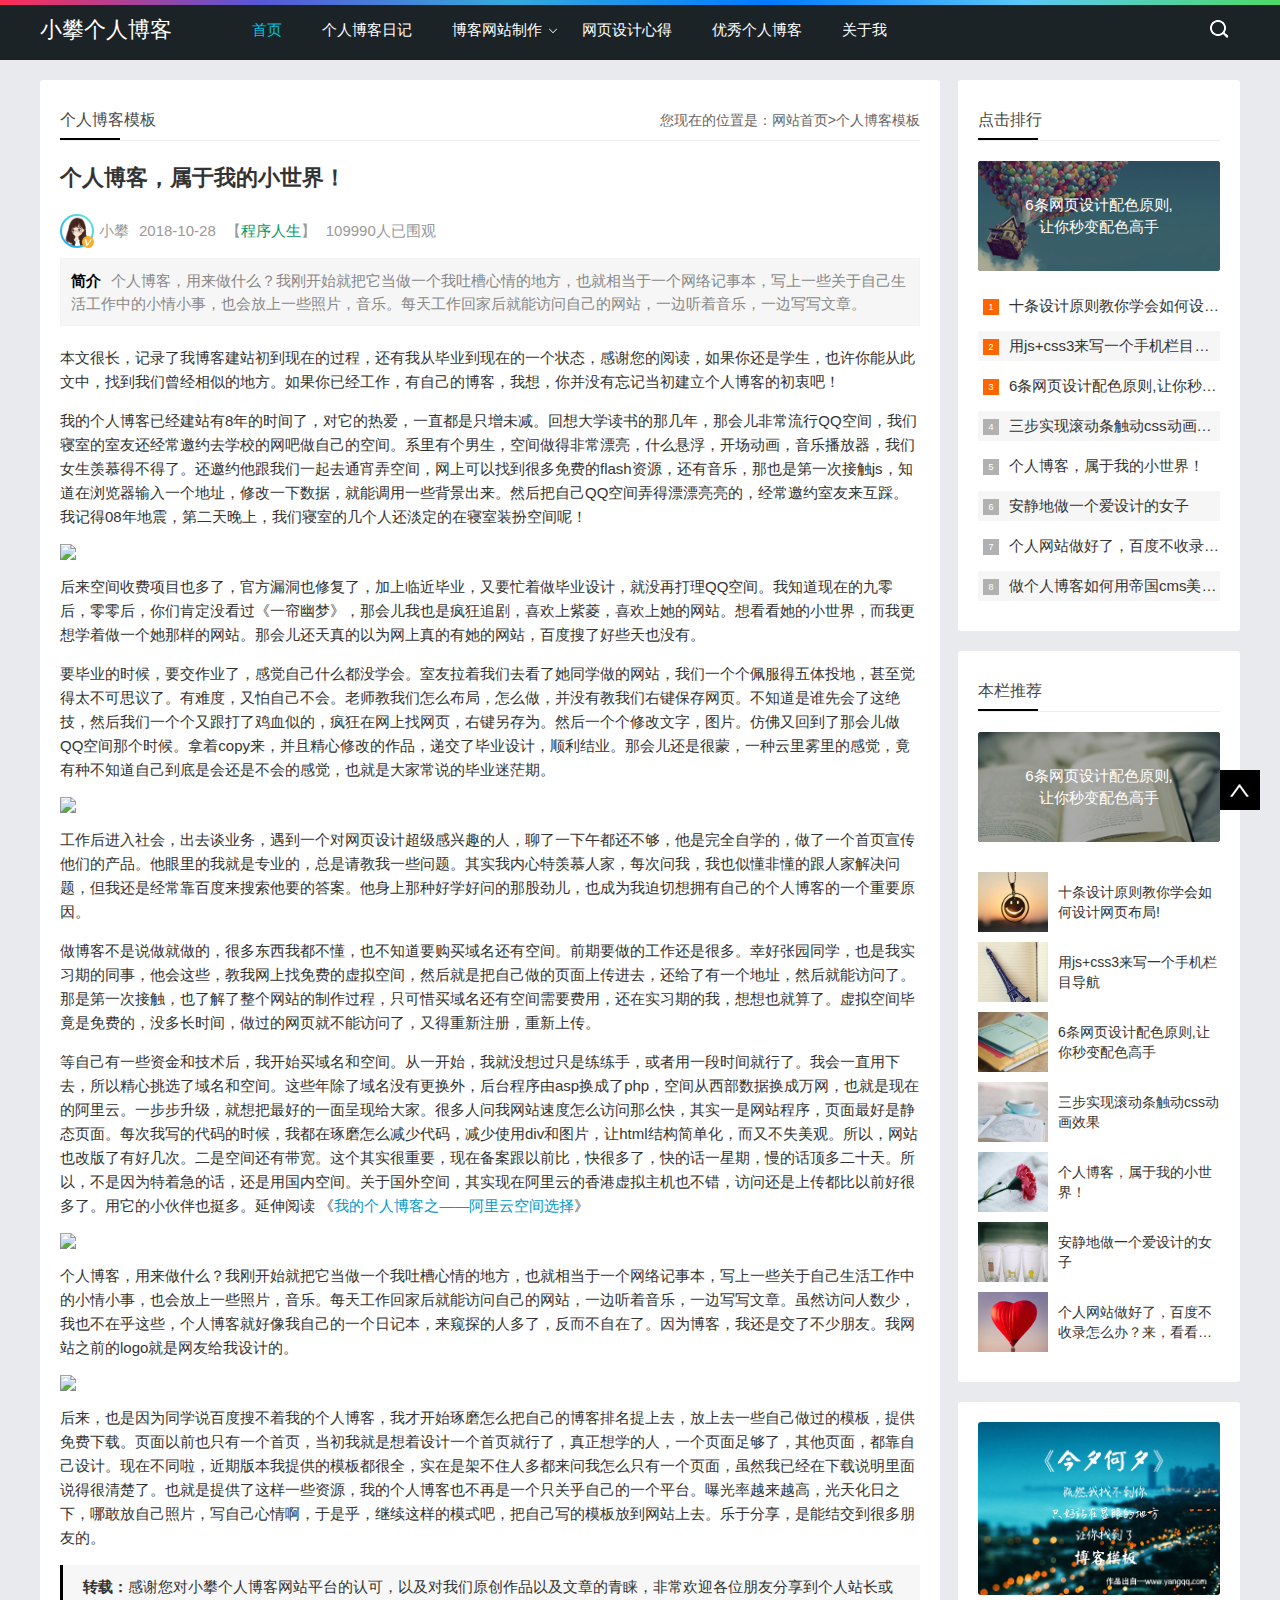
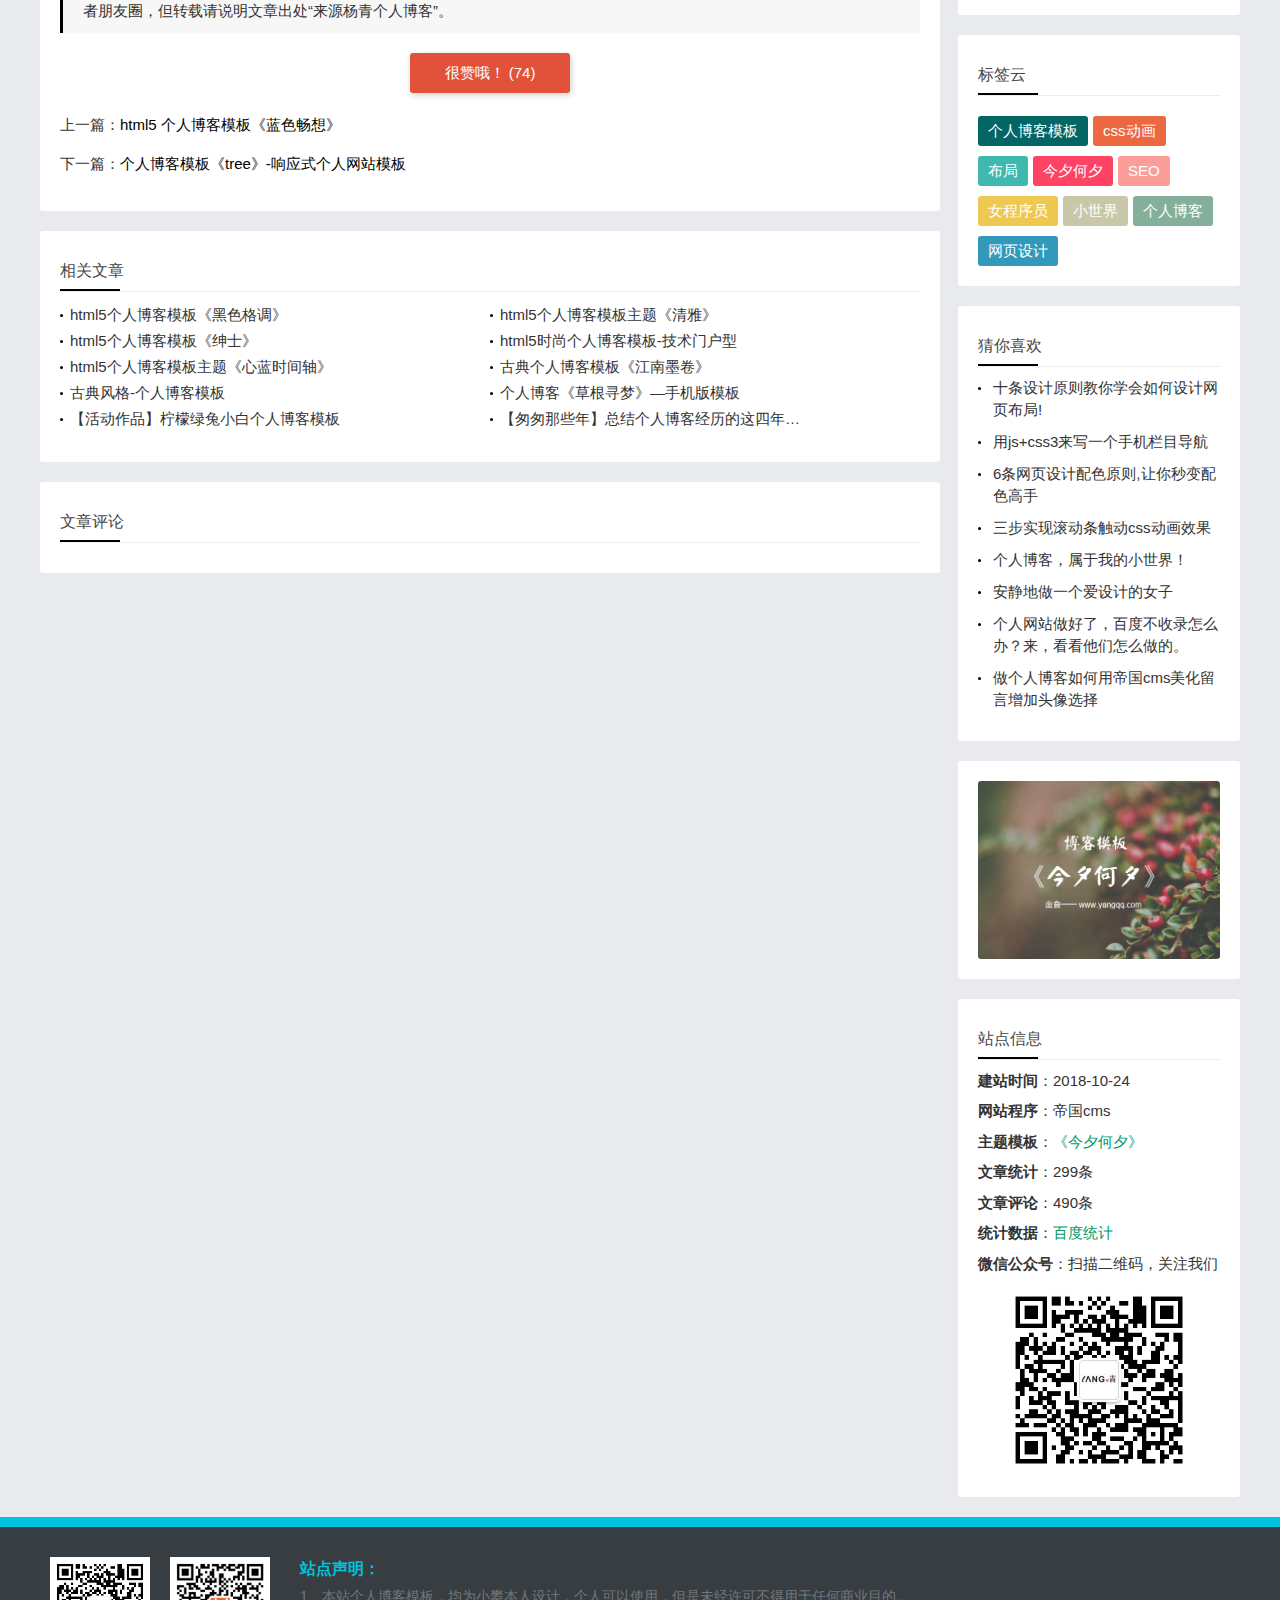
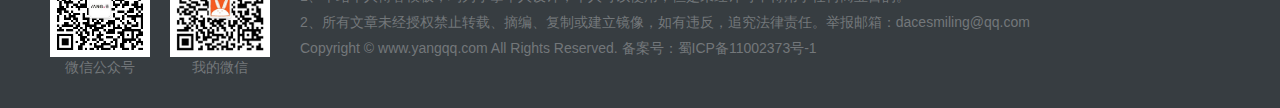
==== index.html @ e5179d8d "Update index.html" ====
<!doctype html>
<html>
<head>
<meta charset="utf-8">
<title>小攀的个人博客</title>
<meta name="keywords" content="blog" />
<meta name="description" content="blog" />
<meta name="viewport" content="width=device-width, initial-scale=1.0">
<link href="css/base.css" rel="stylesheet">
<link href="css/m.css" rel="stylesheet">
<script src="js/jquery-1.8.3.min.js" ></script>
<script src="js/comm.js"></script>
<!--[if lt IE 9]>
<script src="js/modernizr.js"></script>
<![endif]-->
</head>
<body>
<!--top begin-->
<header id="header">
  <div class="navbox">
    <h2 id="mnavh"><span class="navicon"></span></h2>
    <div class="logo"><a href="http://www.yangqq.com">小攀个人博客</a></div>
    <nav>
      <ul id="starlist">
        <li><a href="index.html">首页</a></li>
        <li><a href="list.html">个人博客日记</a></li>
        <li class="menu"><a href="list2.html">博客网站制作</a>
          <ul class="sub">
            <li><a href="/6">推荐工具</a></li>
            <li><a href="/7">JS经典实例</a></li>
            <li><a href="/8">网站建设</a></li>
            <li><a href="/7">CSS3|Html5</a></li>
            <li><a href="/8">心得笔记</a></li>
          </ul>
          <span></span></li>
        <li><a href="list3.html">网页设计心得</a></li>
        <li><a href="daohang.html">优秀个人博客</a></li>
        <li><a href="about.html">关于我</a></li>
      </ul>
    </nav>
    <div class="searchico"></div>
  </div>
</header>
<div class="searchbox">
  <div class="search">
    <form action="/e/search/index.php" method="post" name="searchform" id="searchform">
      <input name="keyboard" id="keyboard" class="input_text" value="请输入关键字词" style="color: rgb(153, 153, 153);" onfocus="if(value=='请输入关键字词'){this.style.color='#000';value=''}" onblur="if(value==''){this.style.color='#999';value='请输入关键字词'}" type="text">
      <input name="show" value="title" type="hidden">
      <input name="tempid" value="1" type="hidden">
      <input name="tbname" value="news" type="hidden">
      <input name="Submit" class="input_submit" value="搜索" type="submit">
    </form>
  </div>
  <div class="searchclose"></div>
</div>
<!--top end-->
<article> 
  <!--lbox begin-->
  <div class="lbox">
    <div class="content_box whitebg">
      <h2 class="htitle"><span class="con_nav">您现在的位置是：<a href="/">网站首页</a>><a href="/">个人博客模板</a></span>个人博客模板</h2>
      <h1 class="con_tilte">个人博客，属于我的小世界！</h1>
      <p class="bloginfo"><i class="avatar"><img src="images/avatar.jpg"></i><span>小攀</span><span>2018-10-28</span><span>【<a href="/">程序人生</a>】</span><span>109990人已围观</span></p>
      <p class="con_info"><b>简介</b>个人博客，用来做什么？我刚开始就把它当做一个我吐槽心情的地方，也就相当于一个网络记事本，写上一些关于自己生活工作中的小情小事，也会放上一些照片，音乐。每天工作回家后就能访问自己的网站，一边听着音乐，一边写写文章。</p>
      <div class="con_text">
        <p>本文很长，记录了我博客建站初到现在的过程，还有我从毕业到现在的一个状态，感谢您的阅读，如果你还是学生，也许你能从此文中，找到我们曾经相似的地方。如果你已经工作，有自己的博客，我想，你并没有忘记当初建立个人博客的初衷吧！</p>
        <p>我的个人博客已经建站有8年的时间了，对它的热爱，一直都是只增未减。回想大学读书的那几年，那会儿非常流行QQ空间，我们寝室的室友还经常邀约去学校的网吧做自己的空间。系里有个男生，空间做得非常漂亮，什么悬浮，开场动画，音乐播放器，我们女生羡慕得不得了。还邀约他跟我们一起去通宵弄空间，网上可以找到很多免费的flash资源，还有音乐，那也是第一次接触js，知道在浏览器输入一个地址，修改一下数据，就能调用一些背景出来。然后把自己QQ空间弄得漂漂亮亮的，经常邀约室友来互踩。我记得08年地震，第二天晚上，我们寝室的几个人还淡定的在寝室装扮空间呢！</p>
        <p><img src="http://www.yangqq.com/d/file/news/life/2018-04-27/f2b05493368199de466af917078db152.jpg"></p>
        <p>后来空间收费项目也多了，官方漏洞也修复了，加上临近毕业，又要忙着做毕业设计，就没再打理QQ空间。我知道现在的九零后，零零后，你们肯定没看过《一帘幽梦》，那会儿我也是疯狂追剧，喜欢上紫菱，喜欢上她的网站。想看看她的小世界，而我更想学着做一个她那样的网站。那会儿还天真的以为网上真的有她的网站，百度搜了好些天也没有。</p>
        <p>要毕业的时候，要交作业了，感觉自己什么都没学会。室友拉着我们去看了她同学做的网站，我们一个个佩服得五体投地，甚至觉得太不可思议了。有难度，又怕自己不会。老师教我们怎么布局，怎么做，并没有教我们右键保存网页。不知道是谁先会了这绝技，然后我们一个个又跟打了鸡血似的，疯狂在网上找网页，右键另存为。然后一个个修改文字，图片。仿佛又回到了那会儿做QQ空间那个时候。拿着copy来，并且精心修改的作品，递交了毕业设计，顺利结业。那会儿还是很蒙，一种云里雾里的感觉，竟有种不知道自己到底是会还是不会的感觉，也就是大家常说的毕业迷茫期。 </p>
        <p><img src="http://www.yangqq.com/d/file/news/life/2018-04-27/707e17aa0c67fde6ff9506013184ca35.jpg"></p>
        工作后进入社会，出去谈业务，遇到一个对网页设计超级感兴趣的人，聊了一下午都还不够，他是完全自学的，做了一个首页宣传他们的产品。他眼里的我就是专业的，总是请教我一些问题。其实我内心特羡慕人家，每次问我，我也似懂非懂的跟人家解决问题，但我还是经常靠百度来搜索他要的答案。他身上那种好学好问的那股劲儿，也成为我迫切想拥有自己的个人博客的一个重要原因。
        </p>
        <p>做博客不是说做就做的，很多东西我都不懂，也不知道要购买域名还有空间。前期要做的工作还是很多。幸好张园同学，也是我实习期的同事，他会这些，教我网上找免费的虚拟空间，然后就是把自己做的页面上传进去，还给了有一个地址，然后就能访问了。那是第一次接触，也了解了整个网站的制作过程，只可惜买域名还有空间需要费用，还在实习期的我，想想也就算了。虚拟空间毕竟是免费的，没多长时间，做过的网页就不能访问了，又得重新注册，重新上传。 </p>
        <p>等自己有一些资金和技术后，我开始买域名和空间。从一开始，我就没想过只是练练手，或者用一段时间就行了。我会一直用下去，所以精心挑选了域名和空间。这些年除了域名没有更换外，后台程序由asp换成了php，空间从西部数据换成万网，也就是现在的阿里云。一步步升级，就想把最好的一面呈现给大家。很多人问我网站速度怎么访问那么快，其实一是网站程序，页面最好是静态页面。每次我写的代码的时候，我都在琢磨怎么减少代码，减少使用div和图片，让html结构简单化，而又不失美观。所以，网站也改版了有好几次。二是空间还有带宽。这个其实很重要，现在备案跟以前比，快很多了，快的话一星期，慢的话顶多二十天。所以，不是因为特着急的话，还是用国内空间。关于国外空间，其实现在阿里云的香港虚拟主机也不错，访问还是上传都比以前好很多了。用它的小伙伴也挺多。延伸阅读 《<a href="http://www.yangqq.com/jstt/web/2014-01-18/644.html" target="_blank">我的个人博客之——阿里云空间选择</a>》 </p>
        <p><img src="http://www.yangqq.com/d/file/news/life/2018-04-27/9008dae5a1680ae8d3fc25e7626adecb.jpg"></p>
        <p>个人博客，用来做什么？我刚开始就把它当做一个我吐槽心情的地方，也就相当于一个网络记事本，写上一些关于自己生活工作中的小情小事，也会放上一些照片，音乐。每天工作回家后就能访问自己的网站，一边听着音乐，一边写写文章。虽然访问人数少，我也不在乎这些，个人博客就好像我自己的一个日记本，来窥探的人多了，反而不自在了。因为博客，我还是交了不少朋友。我网站之前的logo就是网友给我设计的。</p>
        <p><img src="http://www.yangqq.com/d/file/news/life/2018-04-27/f2504f2c46c066e6226d1669effde26e.jpg"></p>
        <p>后来，也是因为同学说百度搜不着我的个人博客，我才开始琢磨怎么把自己的博客排名提上去，放上去一些自己做过的模板，提供免费下载。页面以前也只有一个首页，当初我就是想着设计一个首页就行了，真正想学的人，一个页面足够了，其他页面，都靠自己设计。现在不同啦，近期版本我提供的模板都很全，实在是架不住人多都来问我怎么只有一个页面，虽然我已经在下载说明里面说得很清楚了。也就是提供了这样一些资源，我的个人博客也不再是一个只关乎自己的一个平台。曝光率越来越高，光天化日之下，哪敢放自己照片，写自己心情啊，于是乎，继续这样的模式吧，把自己写的模板放到网站上去。乐于分享，是能结交到很多朋友的。</p>
        <p class="share"><b>转载：</b>感谢您对小攀个人博客网站平台的认可，以及对我们原创作品以及文章的青睐，非常欢迎各位朋友分享到个人站长或者朋友圈，但转载请说明文章出处“来源杨青个人博客”。</p>
        <p><span class="diggit">很赞哦！ (74)</span></p>
        <div class="nextinfo">
          <p>上一篇：<a href="/download/f/886.html">html5 个人博客模板《蓝色畅想》</a></p>
          <p>下一篇：<a href="/download/f/907.html">个人博客模板《tree》-响应式个人网站模板</a></p>
        </div>
      </div>
    </div>
    <div class="whitebg">
      <h2 class="htitle">相关文章</h2>
      <ul class="otherlink">
        <li><a href="/download/div/2018-04-22/815.html" title="html5个人博客模板《黑色格调》">html5个人博客模板《黑色格调》</a></li>
        <li><a href="/download/div/2018-04-18/814.html" title="html5个人博客模板主题《清雅》">html5个人博客模板主题《清雅》</a></li>
        <li><a href="/download/div/2018-03-18/807.html" title="html5个人博客模板《绅士》">html5个人博客模板《绅士》</a></li>
        <li><a href="/download/div/2018-02-22/798.html" title="html5时尚个人博客模板-技术门户型">html5时尚个人博客模板-技术门户型</a></li>
        <li><a href="/download/div/2017-09-08/789.html" title="html5个人博客模板主题《心蓝时间轴》">html5个人博客模板主题《心蓝时间轴》</a></li>
        <li><a href="/download/div/2017-07-16/785.html" title="古典个人博客模板《江南墨卷》">古典个人博客模板《江南墨卷》</a></li>
        <li><a href="/download/div/2017-07-13/783.html" title="古典风格-个人博客模板">古典风格-个人博客模板</a></li>
        <li><a href="/download/div/2015-06-28/748.html" title="个人博客《草根寻梦》—手机版模板">个人博客《草根寻梦》—手机版模板</a></li>
        <li><a href="/download/div/2015-04-10/746.html" title="【活动作品】柠檬绿兔小白个人博客模板">【活动作品】柠檬绿兔小白个人博客模板</a></li>
        <li><a href="/jstt/bj/2015-01-09/740.html" title="【匆匆那些年】总结个人博客经历的这四年…">【匆匆那些年】总结个人博客经历的这四年…</a></li>
      </ul>
    </div>

    <div class="whitebg gbook">
      <h2 class="htitle">文章评论</h2>
      <ul>
      </ul>
    </div>
  </div>
  <!--lbox end-->
  <div class="rbox">
    <div class="whitebg paihang">
      <h2 class="htitle">点击排行</h2>
      <section class="topnews imgscale"><a href="/"><img src="images/h1.jpg"><span>6条网页设计配色原则,让你秒变配色高手</span></a></section>
      <ul>
        <li><i></i><a href="/">十条设计原则教你学会如何设计网页布局!</a></li>
        <li><i></i><a href="/">用js+css3来写一个手机栏目导航</a></li>
        <li><i></i><a href="/">6条网页设计配色原则,让你秒变配色高手</a></li>
        <li><i></i><a href="/">三步实现滚动条触动css动画效果</a></li>
        <li><i></i><a href="/">个人博客，属于我的小世界！</a></li>
        <li><i></i><a href="/">安静地做一个爱设计的女子</a></li>
        <li><i></i><a href="/">个人网站做好了，百度不收录怎么办？来，看看他们怎么做的。</a></li>
        <li><i></i><a href="/">做个人博客如何用帝国cms美化留言增加头像选择</a></li>
      </ul>
    </div>
    <div class="whitebg tuijian">
      <h2 class="htitle">本栏推荐</h2>
      <section class="topnews imgscale"><a href="/"><img src="images/h2.jpg"><span>6条网页设计配色原则,让你秒变配色高手</span></a></section>
      <ul>
        <li><a href="/"><i><img src="images/text01.jpg"></i>
          <p>十条设计原则教你学会如何设计网页布局!</p>
          </a></li>
        <li><a href="/"><i><img src="images/text02.jpg"></i>
          <p>用js+css3来写一个手机栏目导航</p>
          </a></li>
        <li><a href="/"><i><img src="images/text03.jpg"></i>
          <p>6条网页设计配色原则,让你秒变配色高手</p>
          </a></li>
        <li><a href="/"><i><img src="images/text04.jpg"></i>
          <p>三步实现滚动条触动css动画效果</p>
          </a></li>
        <li><a href="/"><i><img src="images/text05.jpg"></i>
          <p>个人博客，属于我的小世界！</p>
          </a></li>
        <li><a href="/"><i><img src="images/text06.jpg"></i>
          <p>安静地做一个爱设计的女子</p>
          </a></li>
        <li><a href="/"><i><img src="images/text07.jpg"></i>
          <p>个人网站做好了，百度不收录怎么办？来，看看他们怎么做的。</p>
          </a></li>
      </ul>
    </div>
    <div class="ad whitebg imgscale">
      <ul>
        <a href="/"><img src="images/ad.jpg"></a>
      </ul>
    </div>
    <div class="whitebg cloud">
      <h2 class="htitle">标签云</h2>
      <ul>
        <a href="" target="_blank">个人博客模板</a> <a href="" target="_blank">css动画</a> <a href="" target="_blank">布局</a> <a href="" target="_blank">今夕何夕</a> <a href="" target="_blank">SEO</a> <a href="" target="_blank">女程序员</a> <a href="" target="_blank">小世界</a> <a href="" target="_blank">个人博客</a> <a href="" target="_blank">网页设计</a>
      </ul>
    </div>
    <div class="whitebg wenzi">
      <h2 class="htitle">猜你喜欢</h2>
      <ul>
        <li><a href="/">十条设计原则教你学会如何设计网页布局!</a></li>
        <li><a href="/">用js+css3来写一个手机栏目导航</a></li>
        <li><a href="/">6条网页设计配色原则,让你秒变配色高手</a></li>
        <li><a href="/">三步实现滚动条触动css动画效果</a></li>
        <li><a href="/">个人博客，属于我的小世界！</a></li>
        <li><a href="/">安静地做一个爱设计的女子</a></li>
        <li><a href="/">个人网站做好了，百度不收录怎么办？来，看看他们怎么做的。</a></li>
        <li><a href="/">做个人博客如何用帝国cms美化留言增加头像选择</a></li>
      </ul>
    </div>
    <div class="ad whitebg imgscale">
      <ul>
        <a href="/"><img src="images/ad02.jpg"></a>
      </ul>
    </div>
    <div class="whitebg tongji">
      <h2 class="htitle">站点信息</h2>
      <ul>
        <li><b>建站时间</b>：2018-10-24</li>
        <li><b>网站程序</b>：帝国cms</li>
        <li><b>主题模板</b>：<a href="http://www.yangqq.com" target="_blank">《今夕何夕》</a></li>
        <li><b>文章统计</b>：299条</li>
        <li><b>文章评论</b>：490条</li>
        <li><b>统计数据</b>：<a href="/">百度统计</a></li>
        <li><b>微信公众号</b>：扫描二维码，关注我们</li>
        <img src="images/wxgzh.jpg" class="tongji_gzh">
      </ul>
    </div>
  </div>
</article>
<footer>
  <div class="box">
    <div class="wxbox">
      <ul>
        <li><img src="images/wxgzh.jpg"><span>微信公众号</span></li>
        <li><img src="images/wx.png"><span>我的微信</span></li>
      </ul>
    </div>
    <div class="endnav">
      <p><b>站点声明：</b></p>
      <p>1、本站个人博客模板，均为小攀本人设计，个人可以使用，但是未经许可不得用于任何商业目的。</p>
      <p>2、所有文章未经授权禁止转载、摘编、复制或建立镜像，如有违反，追究法律责任。举报邮箱：<a href="http://mail.qq.com/cgi-bin/qm_share?t=qm_mailme&email=HHh9cn95b3F1cHVye1xtbTJ-c3E" target="_blank">dacesmiling@qq.com</a></p>
      <p>Copyright © <a href="http://www.yangqq.com" target="_blank">www.yangqq.com</a> All Rights Reserved. 备案号：<a href="http://www.miitbeian.gov.cn/" target="_blank">蜀ICP备11002373号-1</a></p>
    </div>
  </div>
  <a href="#">
  <div class="top"></div>
  </a> </footer>
</body>
</html>
---- css/base.css ----
@charset "utf-8";
/* css */
* { margin: 0; padding: 0 }
body { font: 15px "Microsoft YaHei", Arial, Helvetica, sans-serif; color: #333; background: #E9EAED; line-height: 1.5; overflow-x: hidden; }
img { border: 0; display: block }
ul, li { list-style: none; }
a { text-decoration: none; color: #333; }
a:hover { color: #000; text-decoration: none; }
.clear { clear: both; width: 100%; overflow: hidden; height: 20px }
.clearblank { clear: both; width: 100%; overflow: hidden; }
.fl { float: left!important; }
.fr { float: right!important; }
.box, article { width: 1200px; margin: auto; overflow: hidden }
.navbox { width: 1200px; margin: auto; }
.mt20 { margin-top: 20px; }
.blue { color: #00C1DE }
/*header*/
header { width: 100%; padding: 5px 0; background: #1C2327; height: 50px; }
header::before { background: #000 linear-gradient(to left, #4cd964, #5ac8fa, #007aff, #34aadc, #5856d6, #ff2d55); content: ""; height: 5px; position: absolute; top: 0; width: 100%; }
.logo { float: left; margin-right: 60px; line-height: 50px; color: #FFF; font-size: 22px }
.logo a { color: #FFF }
.logo img { margin-top: 14px; }
.imgscale img { width: 100%; -moz-transition: all .5s ease; -webkit-transition: all .5s ease; -ms-transition: all .5s ease; -o-transition: all .5s ease; transition: all .5s ease; transition: all 0.5s; }
.imgscale:hover img { transform: scale(1.1); }
/*nav*/
nav { float: left; height: 50px; line-height: 50px; text-align: center; }
#starlist { }
#starlist li { position: relative; display: inline; float: left; width: max-content; }
#starlist li a { display: inline; float: left; padding: 0 20px; color: #fff }
#starlist li a:hover, #starlist #selected, .selected > a, #starlist li:hover { color: #00c1de; }
#starlist li:hover a { color: #00c1de }
#starlist ul.sub { overflow: hidden; position: absolute; left: 0; top: 50px; background: #1C2327; display: none; z-index: 9 }
#starlist ul.sub li { height: 30px; line-height: 30px; font-size: 14px; }
#starlist ul.sub li:last-child { padding-bottom: 10px }
#starlist ul.sub li a { color: #FFF }
#starlist ul.sub li a:hover { color: #00c1de }
#starlist li:hover ul.sub { display: block }
/*箭头*/
.menu:before { position: absolute; content: ""; top: 22px; right: 5px; background: url(../images/jt.png) no-repeat; width: 8px; height: 8px; -ms-transition: all .5s ease; -moz-transition: all .5s ease; -webkit-transition: all .5s ease; -o-transition: all .5s ease; transition: all .5s ease; }
.menu:hover:before { transform: rotate(180deg) }/*旋转*/
#mnavh { display: none; margin: 5px 0 0 0; width: 24px; height: 40px; float: right; text-align: center; padding: 0 10px; }
.navicon { display: block; position: relative; width: 30px; height: 5px; background-color: #fff; margin-top: 20px; }
.navicon:before, .navicon:after { content: ''; display: block; width: 30px; height: 5px; position: absolute; background: #fff; -webkit-transition-property: margin, -webkit-transform; transition-property: margin, -webkit-transform; transition-property: margin, transform; transition-property: margin, transform, -webkit-transform; -webkit-transition-duration: 300ms; transition-duration: 300ms; }
.navicon:before { margin-top: -10px; }
.navicon:after { margin-top: 10px; }
.open .navicon { background: none }
.open .navicon:before { margin-top: 0; -webkit-transform: rotate(45deg); transform: rotate(45deg); }
.open .navicon:after { margin-top: 0; -webkit-transform: rotate(-45deg); transform: rotate(-45deg); }
.open .navicon:before, .open .navicon:after { content: ''; display: block; width: 30px; height: 5px; position: absolute; background: #fff; }
/*menu+*/
.menu span { display: none; width: 50px; height: 50px; background: #12b7de; opacity: 0.5; position: absolute; top: 0; right: 0; border-left: #49ccea 1px solid; }
/*search*/
.searchico { margin-top: 5px; width: 39px; height: 39px; float: right; display: inline; cursor: pointer; background: url(../images/bg.png) no-repeat center !important; }
.searchbox { width: 1200px; margin: 10px auto; overflow: hidden; background: #ffffff; position: relative; }
.search { width: 50%; margin: 20px auto; background: #222; border-radius: 0 5px 5px 0; position: relative; border: #ccc 1px solid; display: none; }
.search input.input_submit { border: 0; background: 0; color: #fff; outline: none; position: absolute; top: 10px; right: 10% }
.search input.input_text { border: 0; line-height: 36px; height: 36px; width: 72%; padding-left: 10px; outline: none }
.open { display: block !important }
.searchclose { background: url(../images/close.png) no-repeat; display: block; position: absolute; width: 28px; height: 30px; right: 5px; top: 5px }
/*article*/

/*lbox*/
.lbox { width: 75%; float: left; overflow: hidden }
/*banner*/
.banbox { width: 68.5%; overflow: hidden; float: left; border-radius: 3px; margin-bottom: 20px }
.banner { width: 100%; overflow: hidden; float: left; }
.fader { position: relative; width: 100%; height: 260px; /*padding-top: 50%;*/ font-family: "futura", arial; overflow: hidden; }
.fader .slide { position: absolute; width: 100%; top: 0; z-index: 1; opacity: 0; }
.fader .slide img { width: 100%; height: 260px; margin: auto; }
.fader .prev, .fader .next { position: absolute; height: 32px; line-height: 32px; width: 40px; top: 50%; left: 50px; z-index: 4; margin-top: -25px; cursor: pointer; opacity: 0; transition: all 150ms; }
.fader .prev { background: url(../images/left.png) no-repeat }
.fader .next { left: auto; right: 50px; background: url(../images/right.png) no-repeat }
.fader .pager_list { position: absolute; width: 100%; height: 26px; padding: 0; line-height: 40px; bottom: 0; text-align: center; z-index: 4; }
.fader .pager_list li { border-radius: 10px; display: inline-block; width: 10px; height: 10px; margin: 0 7px; background: #fff; opacity: .9; text-indent: -9999px; cursor: pointer; transition: all 150ms; }
.fader .pager_list li:hover, .fader .pager_list li.active { opacity: 1; background: #12b7de; }
.banner:hover .fader_controls .page.prev { opacity: .7; left: 20px }
.banner:hover .fader_controls .page.next { opacity: .7; right: 20px }
/*headline*/
.headline { width: 30%; float: right; overflow: hidden; }
.headline ul { height: 260px; }
.headline ul li { width: 100%; background: #000; overflow: hidden; height: 125px; margin-bottom: 10px; border-radius: 3px; position: relative }
.headline ul li a { display: block; overflow: hidden; height: 100%; }
.headline ul li img { width: 100%; height: 100%; -moz-transition: all .5s ease; -webkit-transition: all .5s ease; -ms-transition: all .5s ease; -o-transition: all .5s ease; transition: all .5s ease; transition: all 0.5s; opacity: .7; }
.headline ul li:hover img { transform: scale(1.1); opacity: 1 }
.headline ul li span { bottom: 0; position: absolute; top: 30%; left: 0; right: 0; color: #FFF; text-align: center; font-size: 15px; margin-top: 5px; padding: 0 40px; overflow: hidden; text-overflow: ellipsis; -webkit-box-orient: vertical; display: -webkit-box; -webkit-line-clamp: 2; line-height: 24px; height: 48px; }
/*tab_buttons*/
.tab_buttons { margin-bottom: 10px; width: 100%; overflow: hidden; border-bottom: #e4e3e3 1px solid;/* position: relative; */ }
.tab_buttons li { display: block; font-size: 16px; line-height: 40px; float: left; width: 100px; text-align: center;position: relative; cursor:pointer }
.newscurrent:after { content: ""; background: #000; width: 100px; height: 2px; position: absolute; bottom: 0; left: 0; }
.newsitem { display: none; }
.newsitem:nth-child(1) { display: block; }
/*tab_box*/
.whitebg { background: #fff; border-radius: 3px; padding: 20px; margin-bottom: 20px; overflow: hidden; }
.tab_box { clear: both; position: relative; }
.newslist { float: right; width: 66% }
.newslist li { overflow: hidden; line-height: 32px; padding: 0 20px 10px 20px; }
.newslist li a { height: 32px; }
.newslist li img { width: 100% }
.newslist li { height: 22px; }
.newslist li:hover { height: 100%; background: #f7f7f7 }
.newslist li:hover a { color: #000; font-weight: bold }
.newslist li:hover i { background: #222; }
.newslist li:nth-child(1) { height: 100%; background: #f7f7f7 }
.newslist li:nth-child(1) a { color: #000; font-weight: bold }
.newslist li:nth-child(1) i { background: #9a9a9a; }
.newslist:hover li:nth-child(1) { height: 22px; background: none; }
.newslist:hover li:nth-child(1) a { color: #333; font-weight: normal }
.newslist:hover li:nth-child(1) i { background: #9a9a9a; }
.newslist:hover li:nth-child(1):hover { height: 100%; background: #f7f7f7; }
.newslist:hover li:nth-child(1):hover a { color: #000; font-weight: bold }
.newslist:hover li:nth-child(1):hover i { background: #222; }
.newslist p { line-height: 24px; font-size: 14px; overflow: hidden; text-overflow: ellipsis; -webkit-box-orient: vertical; display: -webkit-box; -webkit-line-clamp: 2; height: 48px; }
.newspic { float: left; width: 32%; height: 218px; overflow: hidden; position: relative; }
.newspic ul { overflow: hidden; }
.newspic li { height: 100px; position: relative; background: rgba(0,0,0,1); overflow: hidden; margin-bottom: 10px; border-radius: 3px }
.newspic li a { display: block; overflow: hidden }
.newspic img { height: 100%; width: 100%; opacity: .7; -moz-transition: all .5s ease; -webkit-transition: all .5s ease; -ms-transition: all .5s ease; -o-transition: all .5s ease; transition: all .5s ease; transition: all 0.5s; }
.newspic span { bottom: 0; position: absolute; bottom: 30%; left: 0; right: 0; color: #FFF; text-align: center; font-size: 15px; padding: 0 40px; overflow: hidden; text-overflow: ellipsis; -webkit-box-orient: vertical; display: -webkit-box; -webkit-line-clamp: 2; line-height: 22px; }
.newspic li:hover img { opacity: .9; transform: scale(1.1); }
.newsitem ul li i { display: block; width: 20px; height: 20px; background: #9a9a9a; float: left; margin-top: 6px; margin-right: 20px; position: relative; font-style: normal }
.newsitem ul li i::before { position: absolute; left: 0; top: 0; font-size: 9px; color: #fff; line-height: 20px; width: 20px; text-align: center }
.newsitem ul li:first-child i { background: #222; }
.newsitem ul li:first-child i::before { content: "1"; }
.newsitem ul li:nth-child(2) i::before { content: "2"; }
.newsitem ul li:nth-child(3) i::before { content: "3"; }
.newsitem ul li:nth-child(4) i::before { content: "4"; }
.newsitem ul li:nth-child(5) i::before { content: "5"; }
/*zhuanti*/
.zhuanti ul { overflow: hidden; padding: 10px 0 20px 10px; position: relative; }
.zhuanti ul:before { content: ""; position: absolute; background: #fff; width: 1px; height: 100%; left: 10px }
.zhuanti ul:after { content: ""; position: absolute; background: #fff; width: 100%; height: 1px; bottom: 20px; left: 0; }
.zhuanti li { float: left; width: 27.6%; border-bottom: #eee 1px solid; border-left: #eee 1px solid; overflow: hidden; padding: 20px; -moz-transition: all .5s ease; -webkit-transition: all .5s ease; transition: all .5s ease; }
.ztpic { width: 100%; height: 100px; overflow: hidden; border-radius: 3px; background: #CCC; display: block }
.ztpic img { display: inline-block; width: 100%; min-height: 100%; height: auto; vertical-align: middle; transition: all .5s ease-out .1s; }
.zhuanti li b { display: block; width: 100%; overflow: hidden; height: 30px; line-height: 30px; margin: 10px 0; text-overflow: ellipsis; white-space: nowrap; overflow: hidden; }
.zhuanti li span { color: #999; overflow: hidden; text-overflow: ellipsis; -webkit-box-orient: vertical; display: -webkit-box; -webkit-line-clamp: 3; font-size: 14px; height: 62px; }
.readmore { margin: 10px 0 0 0; color: #096; display: block; }
.readmore:before { content: "+"; color: #063 }
.zhuanti li:hover { background: #fff; box-shadow: #ccc 1px 1px 8px; }
.zhuanti li:hover img { transform: scale(1.05) }
/*bloglist*/
.bloglist ul { padding: 10px 0 0 }
.bloglist li { overflow: hidden; margin-bottom: 20px; border-bottom: #eee 1px dashed; padding-bottom: 20px; position: relative; min-height: 120px; }
.blogtitle { margin: 0 0 10px 0; font-size: 18px; overflow: hidden; }
.bloglist li:hover .blogtitle a { color: #337ab7; }
.blogtitle b { color: #F00 }
a.viewmore { display: block; right: 10px; bottom: 20px; position: absolute; padding: 3px 10px; background: #12b7de; color: #fff; border-radius: 3px; }
.blogpic { float: left; width: 23.2%; margin-right: 20px; display: block; overflow: hidden; border-radius: 3px; position: relative }
.blogpic i { display: block; position: absolute; top: 0; left: 0; z-index: 9; font-style: normal; padding: 3px 5px; background: rgba(18,182,221,.8); font-size: 14px; }
.blogpic i a { color: #FFF }
.bplist { display: block; overflow: hidden }
.bplist a { display: block; float: left; width: 25%; overflow: hidden }
.bplist a img { border-radius: 3px; width: 200px; height: 140px; -moz-transition: all .5s ease; -webkit-transition: all .5s ease; -ms-transition: all .5s ease; -o-transition: all .5s ease; transition: all .5s ease; transition: all 0.5s; }
.bplist a img:hover { transform: scale(1.05) }
.blogtext { font-size: 14px; color: #666; overflow: hidden; text-overflow: ellipsis; -webkit-box-orient: vertical; display: -webkit-box; -webkit-line-clamp: 3; margin-top: 20px }
.bloginfo { margin-top: 20px; overflow: hidden; color: #999; line-height: 34px; }
.bloginfo span { margin: 0 5px }
.bloginfo span a { color: #096 }
.avatar { position: relative; float: left; width: 30px; height: 30px; border-radius: 100%; padding: 2px; display: block; background: -webkit-linear-gradient(bottom left, rgba(0,153,255,.9), rgba(42,228,197,.7)); background: -o-linear-gradient(bottom left, rgba(0,153,255,.9), rgba(42,228,197,.7)); background: linear-gradient(to top right, rgba(0,153,255,.9), rgba(42,228,197,.7)); }
.avatar img { width: 100%; border-radius: 50%; }
.avatar::after { content: ""; position: absolute; background: url(../images/v.png) no-repeat; background-size: 12px; width: 12px; height: 12px; right: 0; bottom: 0 }
/*links*/
.sqlink { float: right; margin-right: 10px; font-size: 14px }
.sqlink a { color: #666 }
.sqlink a:hover { color: #000; text-decoration: underline }
.links ul { overflow: hidden; margin-top: 20px }
.links li { display: inline-block; width: 50%; float: left; line-height: 30px; text-align: center }
.links li a { display: block; }
.links li:hover { background: #f7f7f7 }
/*rbox*/
.rbox { width: 23.5%; float: right; overflow: hidden; }
.card { box-shadow: 0px 1px 0px rgba(255,255,255,.1), inset 0px 1px 1px rgba(0,0,0,.7); border-radius: 3px; background: url(../images/quote-bg.png) no-repeat top right rgba(42,42,42,1); height: 260px; overflow: hidden; margin-bottom: 20px }
.card h2 { font-size: 22px; margin: 10px; color: #89919a; font-weight: normal; padding-bottom: 10px; }
.card p { font-size: 12px; padding: 0 0 0 20px; line-height: 28px; text-shadow: 0px 1px 2px rgba(0,0,0,.5); color: #d0d2d4; -webkit-animation: animations2 5s ease-in-out 5s; -moz-animation: animations2 5s ease-in-out 5s; -o-animation: animations2 5s ease-in-out 5s; -ms-animation: animations2 5s ease-in-out 5s; animation: animations2 5s ease-in-out 5s; }
.linkmore { margin: 15px }
.linkmore li { width: 25%; float: left }
.linkmore li a { height: 53px; display: block; overflow: hidden; box-shadow: 0px 1px 0px rgba(255,255,255,.1), inset 0px 1px 1px rgba(0,0,0,.7); border-radius: 50%; margin: 0 5px; }
.linkmore li a:hover { opacity: 0.5; }
a.iconfont.icon-zhuye {color: #ef5509;font-size: 36px;background: url(../images/c01.png) no-repeat center ;}
a.iconfont.icon-youxiang { color: #FF991A; font-size: 28px;    background: url(../images/c02.png) no-repeat center ; }
a.iconfont.icon--- { color: #1296DB;    background: url(../images/c03.png) no-repeat center; }
a.iconfont.icon-weixin { color: #07AF12;    background: url(../images/c04.png) no-repeat center; }
#weixin { position: relative }
#weixin i { display: block; position: absolute; bottom: 55px; right: 0 }
#weixin i img { height: 100px; display: none }
#weixin:hover i img { display: block }
/*htitle*/
.htitle { font-size: 16px; line-height: 40px; border-bottom: 1px solid #eee; color: #484848; font-weight: normal; position: relative; margin-bottom: 10px; }
.htitle:after { content: ""; position: absolute; width: 60px; height: 2px; content: ""; background: #000; left: 0; bottom: 0; -moz-transition: all .5s ease; -webkit-transition: all .5s ease; transition: all .5s ease; }
.htitle:hover:after { width: 80px; }
.hnav { float: right }
.hnav a { display: block; margin-right: 10px; padding-right: 10px; float: left; position: relative }
.hnav a:after { position: relative; content: "/"; right: -10px; bottom: 0; color: #ccc }
.hnav a:last-child::after { content: "" }
/*notice*/
.notice ul { padding-top: 18px }
.notice li { font-size: 12px; line-height: 30px; margin-bottom: 12px; display: block; -moz-border-radius: 4px; border-radius: 4px; background: #f6f6f6; padding: 4px 12px 4px 30px; overflow: hidden; text-overflow: ellipsis; white-space: nowrap; position: relative; -moz-transition: all .2s ease; -webkit-transition: all .2s ease; transition: all .2s ease; }
.notice li:before { position: absolute; content: ""; width: 3px; height: 3px; background: #000; border-radius: 10px; left: 15px; top: 20px }
.notice li:hover { background: #f2f2f2; box-shadow: 0 0 10px #ccc; -moz-transition: all .2s ease; -webkit-transition: all .2s ease; transition: all .2s ease; }
/*topnews*/
.topnews { display: block; margin: 20px 0; background: #000; position: relative; overflow: hidden; border-radius: 3px; max-height: 110px; }
.topnews img { opacity: .7; }
.topnews span { bottom: 0; position: absolute; bottom: 30%; left: 0; right: 0; color: #FFF; text-align: center; font-size: 15px; padding: 0 40px; overflow: hidden; text-overflow: ellipsis; -webkit-box-orient: vertical; display: -webkit-box; -webkit-line-clamp: 2; line-height: 22px; }
.topnews:hover img { opacity: .9; transform: scale(1.1); }
/*paihang*/
.paihang ul { overflow: hidden }
.paihang ul li { height: 30px; line-height: 30px; margin-bottom: 10px; padding-left: 5px; text-overflow: ellipsis; white-space: nowrap; overflow: hidden; }
.paihang ul li:nth-child(even) { background: #f6f6f6 }
.paihang ul li i { display: block; width: 16px; height: 16px; background: #B1B1B1; float: left; margin-top: 8px; margin-right: 10px; position: relative; font-style: normal }
.paihang ul li i::before { position: absolute; left: 0; top: 0; font-size: 9px; color: #fff; line-height: 16px; width: 16px; text-align: center }
.paihang ul li:first-child i, .paihang ul li:nth-child(2) i, .paihang ul li:nth-child(3) i { background: #FF6600; }
.paihang ul li:first-child i::before { content: "1"; }
.paihang ul li:nth-child(2) i::before { content: "2"; }
.paihang ul li:nth-child(3) i::before { content: "3"; }
.paihang ul li:nth-child(4) i::before { content: "4"; }
.paihang ul li:nth-child(5) i::before { content: "5"; }
.paihang ul li:nth-child(6) i::before { content: "6"; }
.paihang ul li:nth-child(7) i::before { content: "7"; }
.paihang ul li:nth-child(8) i::before { content: "8"; }
.paihang ul li:hover { -moz-transition: all .2s ease; -webkit-transition: all .2s ease; transition: all .2s ease; }
/*tuijian*/
.tuijian ul { overflow: hidden; padding-top: 10px }
.tuijian li { overflow: hidden; margin-bottom: 10px; height: 60px; }
.tuijian li i { width: 70px; height: 70px; margin-right: 10px; overflow: hidden; display: block; float: left; }
.tuijian li i img { height: 100%; max-width: 100%; min-width: 100%; -moz-transition: all .5s ease; -webkit-transition: all .5s ease; -ms-transition: all .5s ease; -o-transition: all .5s ease; transition: all .5s ease; transition: all 0.5s; }
.tuijian li p { margin-top: 10px; line-height: 20px; max-height: 40px; overflow: hidden; text-overflow: ellipsis; -webkit-box-orient: vertical; display: -webkit-box; -webkit-line-clamp: 2; font-size: 14px; }
.tuijian li:hover { background: #f6f6f6; }
.tuijian li:hover img { transform: scale(1.1); }
/*ad*/
.ad ul { overflow: hidden; border-radius: 3px; }
/*wenzi*/
.wenzi li { line-height: 22px; margin-bottom: 10px; position: relative; padding-left: 15px }
.wenzi li:before { position: absolute; content: ""; width: 3px; height: 3px; background: #000; border-radius: 10px; left: 0px; top: 10px; }
/*tongji*/
.tongji li { margin-bottom: 8px }
.tongji li a { color: #096 }
.tongji li a:hover { text-decoration: underline; color: #000 }
.tongji_gzh { width: 80%; margin: auto; overflow: hidden; }
.tongji_gzh img { width: 100% }
/*footer*/
footer { background: #373D41; width: 100%; border-top: #00C1DE 10px solid; padding: 30px 0; color: #73777a; font-size: 14px; }
.wxbox { overflow: hidden; float: left; margin-right: 20px }
.wxbox li { float: left; margin: 0 10px; text-align: center }
.wxbox img { height: 100px }
.endnav b { font-size: 16px; color: #00c1de; }
.endnav p { margin-bottom: 5px }
footer a { color: #73777a; }
footer a:hover { color: #00C1DE }
.top { width: 40px; height: 40px; display: block; background: url(../images/top.png) no-repeat center #000; right: 20px; bottom: 10%; position: fixed }
/*
list.html
*/
.lanmu img { height: 100px; float: left; margin-right: 20px }
.lanmu h1 { font-size: 22px; margin-bottom: 15px }
.lanmu p { color: #666 }
/*
list2.html
*/
.liucheng ul { overflow: hidden; margin-top: 20px }
.liucheng li { width: 33.3%; float: left; padding-bottom: 20px }
.liucheng li section { display: block; margin: 0 15px; box-shadow: #e9eaed 1px 1px 5px; }
.liucheng li h2 { font-size: 16px; line-height: 36px; background: #1c2327; color: #FFF; font-weight: normal; text-align: center; margin-bottom: 15px; }
.liucheng li p { padding: 0 10px; font-size: 14px; line-height: 30px }
.liucheng li p:last-child { padding-bottom: 15px }
.liucheng li a:hover { color: #30a6de }
.red { color: #F00 }
#lc_weixin { position: relative }
#lc_weixin i { display: block; position: absolute; bottom: 40px; right: 0; box-shadow: #e9eaed 1px 1px 5px; }
#lc_weixin i img { height: 100px; display: none }
#lc_weixin:hover i img { display: block }
/*pagelist*/
.pagelist { text-align: center; color: #666; width: 100%; clear: both; margin: 0 0 10px; }
.pagelist a { color: #666; margin: 0 5px 10px; padding: 5px 10px; background: #F7F7F7; display: inline-block; }
.pagelist a:hover, .pagelist > b { color: #3690cf; color: #FFF; background: #1C2327; }
.pagelist > b { padding: 5px 10px; }
a.curPage { color: #19585d; font-weight: bold; }
/*cloud*/
.cloud ul a { line-height: 24px; height: 24px; display: block; background: #999; float: left; padding: 3px 10px; margin: 10px 5px 0 0; border-radius: 3px; -moz-transition: all 0.5s; -webkit-transition: all 0.5s; -o-transition: all 0.5s; transition: all 0.5s; color: #FFF }
.cloud ul a:nth-child(8n-7) { background: #8A9B0F }
.cloud ul a:nth-child(8n-6) { background: #EB6841 }
.cloud ul a:nth-child(8n-5) { background: #3FB8AF }
.cloud ul a:nth-child(8n-4) { background: #FE4365 }
.cloud ul a:nth-child(8n-3) { background: #FC9D9A }
.cloud ul a:nth-child(8n-2) { background: #EDC951 }
.cloud ul a:nth-child(8n-1) { background: #C8C8A9 }
.cloud ul a:nth-child(8n) { background: #83AF9B }
.cloud ul a:first-child { background: #036564 }
.cloud ul a:last-child { background: #3299BB }
.cloud ul a:hover { border-radius: 0; text-shadow: #000 1px 1px 1px }
/*

daohang.html

*/
.site_tj { overflow: hidden; padding-top: 20px }
.site_tj li { width: 16.6%; float: left; text-align: center; line-height: 30px; margin-bottom: 10px; }
.site_tj li a { border-radius: 3px; display: block; border: 1px solid #EBEBEB; margin: 0 5px; text-overflow: ellipsis; white-space: nowrap; overflow: hidden; }
.site_tj li:hover a { box-shadow: 0 4px 10px -4px rgba(48, 63, 107, 0.20); background: #222; color: #fff }
.site_yx li:nth-child(30n) { margin-bottom: 60px }
/*

about

*/
.about { overflow: hidden; background: url(../images/abbg.png) no-repeat right top #fff; padding: 20px 40px }
.ab_box { overflow: hidden; margin: 20px 0; }
.ab_box h3 { margin: 10px 0 10px; font-size: 18px; }
.ab_box p { color: #666; margin-bottom: 5px }
.avatar_pic { position: relative; float: left; margin-right: 10px; background: -webkit-linear-gradient(bottom left, rgba(0,153,255,.9), rgba(42,228,197,.7)); background: -o-linear-gradient(bottom left, rgba(0,153,255,.9), rgba(42,228,197,.7)); background: linear-gradient(to top right, rgba(0,153,255,.9), rgba(42,228,197,.7)); display: block; padding: 2px; width: 100px; border-radius: 50%; }
.avatar_pic img { width: 100%; border-radius: 50%; }
.avatar_pic:before { position: absolute; content: ""; background: url(../images/v.png) no-repeat; bottom: 0px; right: 10px; height: 24px; width: 24px; background-size: 24px; }
.ab_dubai { margin-bottom: 15px; display: inline-block; }
.ly_button { float: right; width: 100px; background: #000; text-align: center; border-radius: 3px; line-height: 30px }
.ly_button a { color: #FFF }
.gd_title { margin: 20px 0; font-size: 18px; background: url(../images/hline.png) no-repeat bottom right; width: 120px; clear: both; background-size: 40px; border-bottom: #000 1px dashed; padding-left: 10px; padding-bottom: 5px; display: inline-block; }
.xinlu li { width: 25%; float: left; overflow: hidden; margin-bottom: 20px }
.xinlu li a { display: block; margin: 0 10px; background: #f3f3f3; padding: 20px; }
.xinlu li i { display: block; overflow: hidden; height: 120px; margin-bottom: 10px }
.xinlu li i img { width: 100%; min-height: 120px; -moz-transition: all .5s ease; -webkit-transition: all .5s ease; -ms-transition: all .5s ease; -o-transition: all .5s ease; transition: all .5s ease; transition: all 0.5s; }
.xinlu li i:hover img { transform: scale(1.1); }
.xinlu li p { font-weight: bold; margin-bottom: 10px; text-overflow: ellipsis; white-space: nowrap; overflow: hidden; }
.xinlu li span { color: #666; overflow: hidden; text-overflow: ellipsis; -webkit-box-orient: vertical; display: -webkit-box; -webkit-line-clamp: 3; font-size: 14px; height: 62px; }
.myblog { overflow: hidden; clear: both }
.myblog li { width: 20%; float: left; display: block; text-align: center; padding-bottom: 10px; position: relative; overflow: hidden }
.myblog li:after { position: absolute; content: ""; right: 0; top: 0; background: #e9eaed; height: 100%; width: 1px; }
.myblog li:last-child:after { content: none }
.myblog li b { display: block; line-height: 30px; margin-bottom: 10px; }
.buttons { display: block; margin: 10px auto; width: 130px; text-align: center; background: #00c1de; padding: 5px 0; border-radius: 3px; color: #fff; }
.buttons:hover { color: #FFF }
.myblog li:nth-child(even) .buttons { background: #F60 }
.myblog p { margin-bottom: 10px }
.qq_join li { float: left; width: 25%; }
.qq_join li section { margin: 0 20px; box-shadow: #ccc 1px 1px 5px; padding: 10px; display: block; overflow: hidden }
.qq_join li img { width: 90%; margin: auto; background: -webkit-linear-gradient(bottom left, rgba(0,153,255,.9), rgba(42,228,197,.7)); background: -o-linear-gradient(bottom left, rgba(0,153,255,.9), rgba(42,228,197,.7)); background: linear-gradient(to top right, rgba(0,153,255,.9), rgba(42,228,197,.7)); display: block; padding: 5px; }
.qq_join li p { margin: 10px; }
.qq_join li b { color: #019881; margin: 0 5px; }
/*
	
	info.html
	
*/
.con_tilte { font-size: 22px; margin-top: 20px }
.con_nav { float: right; font-size: 14px; color: #666 }
.con_nav a { color: #666 }
.con_nav a:hover { color: #000 }
.con_info { color: #888888; border: 1px solid #F3F3F3; padding: 10px; margin: 10px auto 0; line-height: 23px; background: none repeat 0 0 #F6F6F6; }
.con_info b { margin-right: 10px; color: #000; }
.con_text { line-height: 24px; margin-top: 20px; }
.con_text a { color: #09C;word-break: break-all; }
.con_text a:hover { text-decoration: underline }
.con_text p { margin: 15px 0; }
.con_text img { display: block; max-width: 100% !important; height:!important;
margin: auto }
.price_info ul { padding-top: 15px; position: relative; overflow: hidden }
.price_info p { margin-bottom: 5px }
.price_info img { position: absolute; right: 20px; top: 0; width: 120px }
.share { padding: 10px 20px; background: #f7f7f7; border-left: 3px solid #000; }
.diggit { display: block; width: 160px; margin: 20px auto; background: #E2523A; color: #fff; box-shadow: 1px 2px 6px 0px rgba(0,0,0,.2); border-radius: 3px; line-height: 40px; text-align: center; }
.diggit a { color: #fff }
.diggit a:hover { text-decoration: none }
.otherlink { margin: 10px 0; overflow: hidden }
.otherlink li { position: relative; line-height: 26px; height: 26px; display: block; width: 50%; float: left; overflow: hidden; }
.otherlink li a { display: block; margin-right: 30px; padding-left: 10px; }
.otherlink li a:hover { text-decoration: underline; color: #000 }
.otherlink li:before { position: absolute; content: ""; width: 3px; height: 3px; background: #000; border-radius: 10px; left: 0px; top: 12px; }
.nextinfo a { color: #000 }
.ad img { width: 100% }
.xiangsi { margin-top: 20px; overflow: hidden }
.xiangsi li { width: 25%; float: left; overflow: hidden; margin-bottom: 20px; padding-bottom: 10px; }
.xiangsi a { display: block; margin: 0 5px; padding-bottom: 10px; box-shadow: #ececec 0px 2px 5px; }
.xiangsi li i { display: block; overflow: hidden; height: 120px; margin-bottom: 10px; }
.xiangsi li i img { width: 100%; min-height: 120px; -moz-transition: all .5s ease; -webkit-transition: all .5s ease; -ms-transition: all .5s ease; -o-transition: all .5s ease; transition: all .5s ease; transition: all 0.5s; }
.xiangsi li i:hover img { transform: scale(1.1); }
.xiangsi li p { font-weight: bold; margin-bottom: 10px; text-overflow: ellipsis; white-space: nowrap; overflow: hidden; padding: 0 8px }
.xiangsi li span { color: #666; overflow: hidden; text-overflow: ellipsis; -webkit-box-orient: vertical; display: -webkit-box; -webkit-line-clamp: 3; font-size: 14px; height: 62px; padding: 0 8px }
/*timebox*/
.timebox { background: url(../images/abbg.png) no-repeat right top #fff; ; padding: 30px }
.timebox ul { overflow: hidden; }
.timebox span { position: relative; line-height: 32px; padding-right: 40px; color: #999 }
.timebox span:after { position: absolute; content: ""; width: 2px; height: 40px; background: #e0dfdf; right: 18px }
.timebox li { text-overflow: ellipsis; white-space: nowrap; overflow: hidden; }
.timebox li i { position: relative; font-style: normal }
.timebox li i:before { content: " "; height: 10px; width: 10px; border: 2px solid #cccaca; background: #fff; position: absolute; top: 4px; left: -26px; border-radius: 50%; -webkit-transition: all .5s ease; -moz-transition: all .5s ease; -ms-transition: all .5s ease; -o-transition: all .5s ease; transition: all .5s ease; }
.timebox li:hover i:before { background: #080808 }
.pagelist.mt20 { margin-top: 20px; }
---- css/m.css ----
@charset "utf-8";
@media screen and (min-width: 1024px) and (max-width: 1199px) {
.navbox { width: 96% }
#starlist li a { padding: 0 10px; }
#starlist li.menu:before { right: 0 }
.zhuanti li { width: 27% }
.searchbox { width: 96% }
.box, article { width: 96% }
.fader .slide img { height: 320px }
.links li { width: 100%; text-align: left }
.jianzhan li section { margin: 0 5px; }
.jianzhan li:nth-child(1) { width: 30% }
.jianzhan li:nth-child(3) { width: 36.3% }
}
@media screen and (max-width: 1023px) {
/*header*/
header { position: fixed; z-index: 999 }
nav { width: 100%; height: auto; background: rgba(0,0,0,0.5); margin-top: 18px; position: fixed; z-index: 999; top: 42px; }
.searchico { position: absolute; top: 6px; right: 10px; }
.search { width: 80% }
.navbox { width: 100% }
.searchbox { width: 100%; position: fixed; top: 50px; z-index: 99; background: rgba(0,0,0,.8); }
.logo { margin-left: 0; line-height: 56px;    float: none;    text-align: center;    margin-right: 0px; }
#mnavh { overflow: hidden; position: absolute; }
#mnavh { display: block; }
#starlist { display: none; width: 100%;/* top: 30px; */ }
#starlist li { width: 55%; text-align: center; background: #12b7de; float: none; display: block; font-weight: bold; }
#starlist li:last-child { padding-bottom: 100% }
#starlist li a { color: #fff; display: block; width: 100%; text-align: center; float: none; padding: 0; background: #12b7de; border-bottom: #49ccea 1px solid; }
#starlist ul.sub { display: block; position: inherit; left: inherit; top: inherit; }
#starlist ul.sub li { width: 100% }
#starlist ul.sub li:last-child { padding-bottom: 0; border-bottom: #49ccea 1px solid; }
#starlist ul.sub li a { color: #fff; font-weight: normal; border-bottom: none; }
#starlist ul.sub li a:hover, #starlist li:hover a, #starlist #selected { color: #fff; }
.menu span { display: block; width: 50px; height: 50px; background: #12b7de; opacity: 0.5; position: absolute; top: 0; right: 0; border-left: #49ccea 1px solid; }
.menu:before { right: 20px; }
/**/
.box, article { width: 96% }
article { padding-top: 80px; }
.lbox { width: 100% }
.rbox { display: none }
.qq_join li section { margin: 0 10px }
.jianzhan li section { margin: 0 5px; }
.jianzhan li:nth-child(1) { width: 30% }
.jianzhan li:nth-child(3) { width: 36.3% }
.zhuanti li { width: 27%; }
}
 @media only screen and (max-width: 768px) {
.zhuanti li { padding: 15px; }
.bplist a img { width: 96% }
.xinlu li a { padding: 5px; margin: 0 5px; }
.myblog li { width: 33.3%; }
.qq_join li section { margin: 0 5px; padding: 5px; }
.qq_join li p { margin: 10px 0; font-size: 12px }
.endnav p:last-child { text-align: center; margin-top: 20px; }
.site_tj li { width: 20% }
.hnav a { font-size: 12px }
.muban li section { margin: 0 5px; height: 260px; overflow: hidden }
.zhuanti li { width: 27.6%; padding: 8px }
}
 @media only screen and (max-width: 480px) {
.headline { width: 100% }
.headline ul { height: auto; padding-bottom: 10px; overflow: hidden }
.headline ul li { width: 49%; float: left; }
.headline ul li:last-child { float: right }
.headline ul li span { padding: 0 20px }
.banbox { width: 100% }
.fader { height: 200px; }
.newspic { width: 100%; height: auto }
.newspic li { width: 49%; float: left }
.newspic li:last-child { float: right }
.newspic li a { height: 100% }
.newslist { float: none; width: 100% }
.zhuanti ul { padding: 0 }
.zhuanti li { width: 44%; padding: 8px; }
.zhuanti ul:before { left: 0; }
.zhuanti ul:after { bottom: 0 }
.ad { padding: 5px }
.blogtitle { font-size: 16px }
.bplist { height: 60px }
.bplist a img { height: 100% }
a.viewmore { position: static; margin-top: 20px; text-align: center }
.blogpic { width: 100px; margin-right: 10px; height: 76px; }
.blogtext { margin-top: 15px }
.lanmu h1 { font-size: 18px; }
.top_pic { width: 100%; float: none; margin-bottom: 10px }
.top_box { float: none; width: 100%; }
.liucheng li, .jianzhan li:nth-child(1), .jianzhan li:nth-child(3) { width: 100%; }
.muban li section { height: auto }
.site_tj li { width: 50% }
.about { padding: 20px }
.ab_box p:last-child { width: 100%; clear: both; padding-top: 10px }
.ly_button { float: none; display: block; }
.xinlu li { width: 50% }
.myblog li, .xiangsi li { width: 50% }
.qq_join li { width: 50%; margin-bottom: 20px }
.wxbox ul { overflow: hidden; text-align: center }
.wxbox li { float: none; display: inline-block }
.wxbox { float: none }
.endnav { width: 100%; overflow: hidden; margin-top: 20px }
.endnav p { margin: 0 10px }
.price_info img { position: static }
.free li { width: 100%; margin-bottom: 10px }
.newspic span { padding: 0 8px; }
.hnav { float: none; width: 100%; clear: both; display: block; overflow: hidden; }
.ztpic { height: 60px; }
.zhuanti li b { -webkit-box-orient: vertical; display: -webkit-box; -webkit-line-clamp: 2; font-size: 14px; height: 42px; line-height: 24px; white-space: inherit; }
.bloginfo { width: 100% }
.imgscale img { height: 100%; max-width: 100%; }
.blogpic i { display: none }
.fader .slide img { height: 200px; }
.otherlink li{width:100%}
.tab_buttons { overflow-x: auto;}
.tab_buttons ul { width: 600px;overflow-x: scroll;}
.tab_buttons li {margin-right: 30px;width: auto;}
.newscurrent:after{width:100%}
}
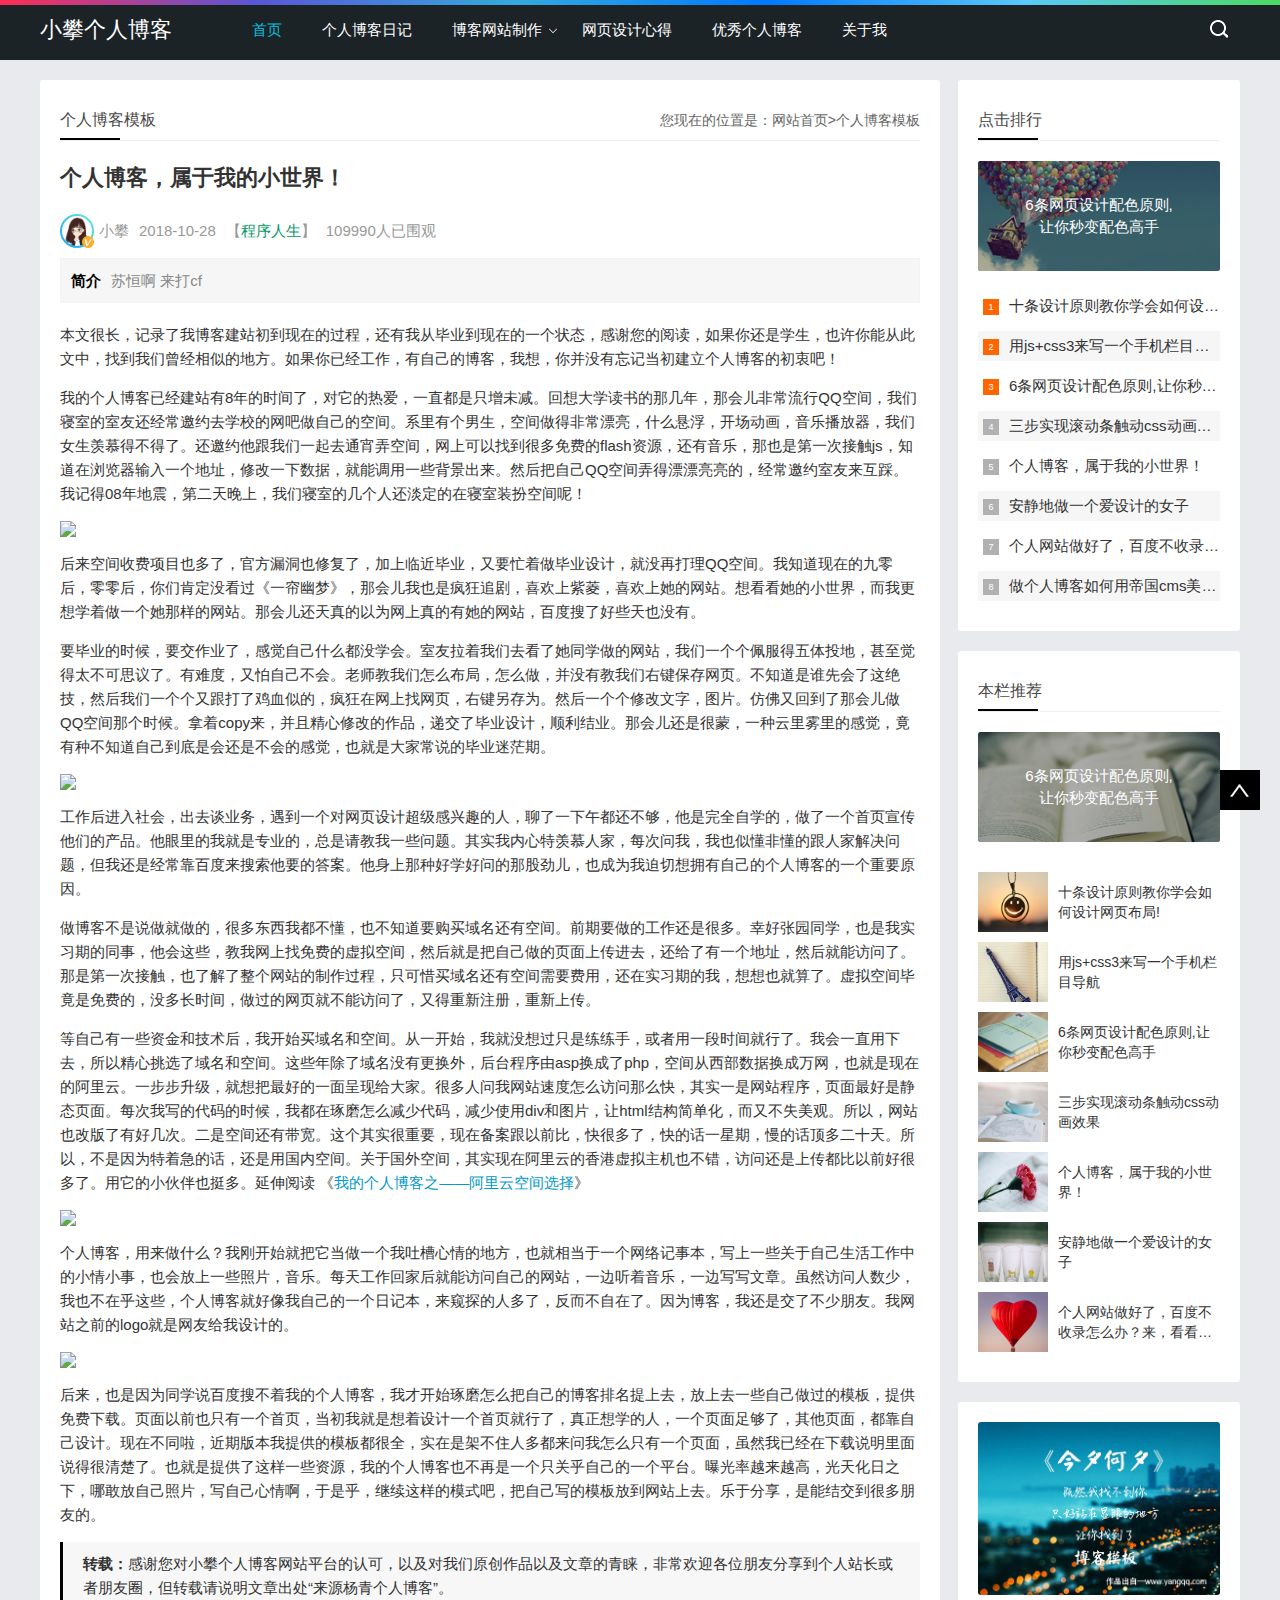
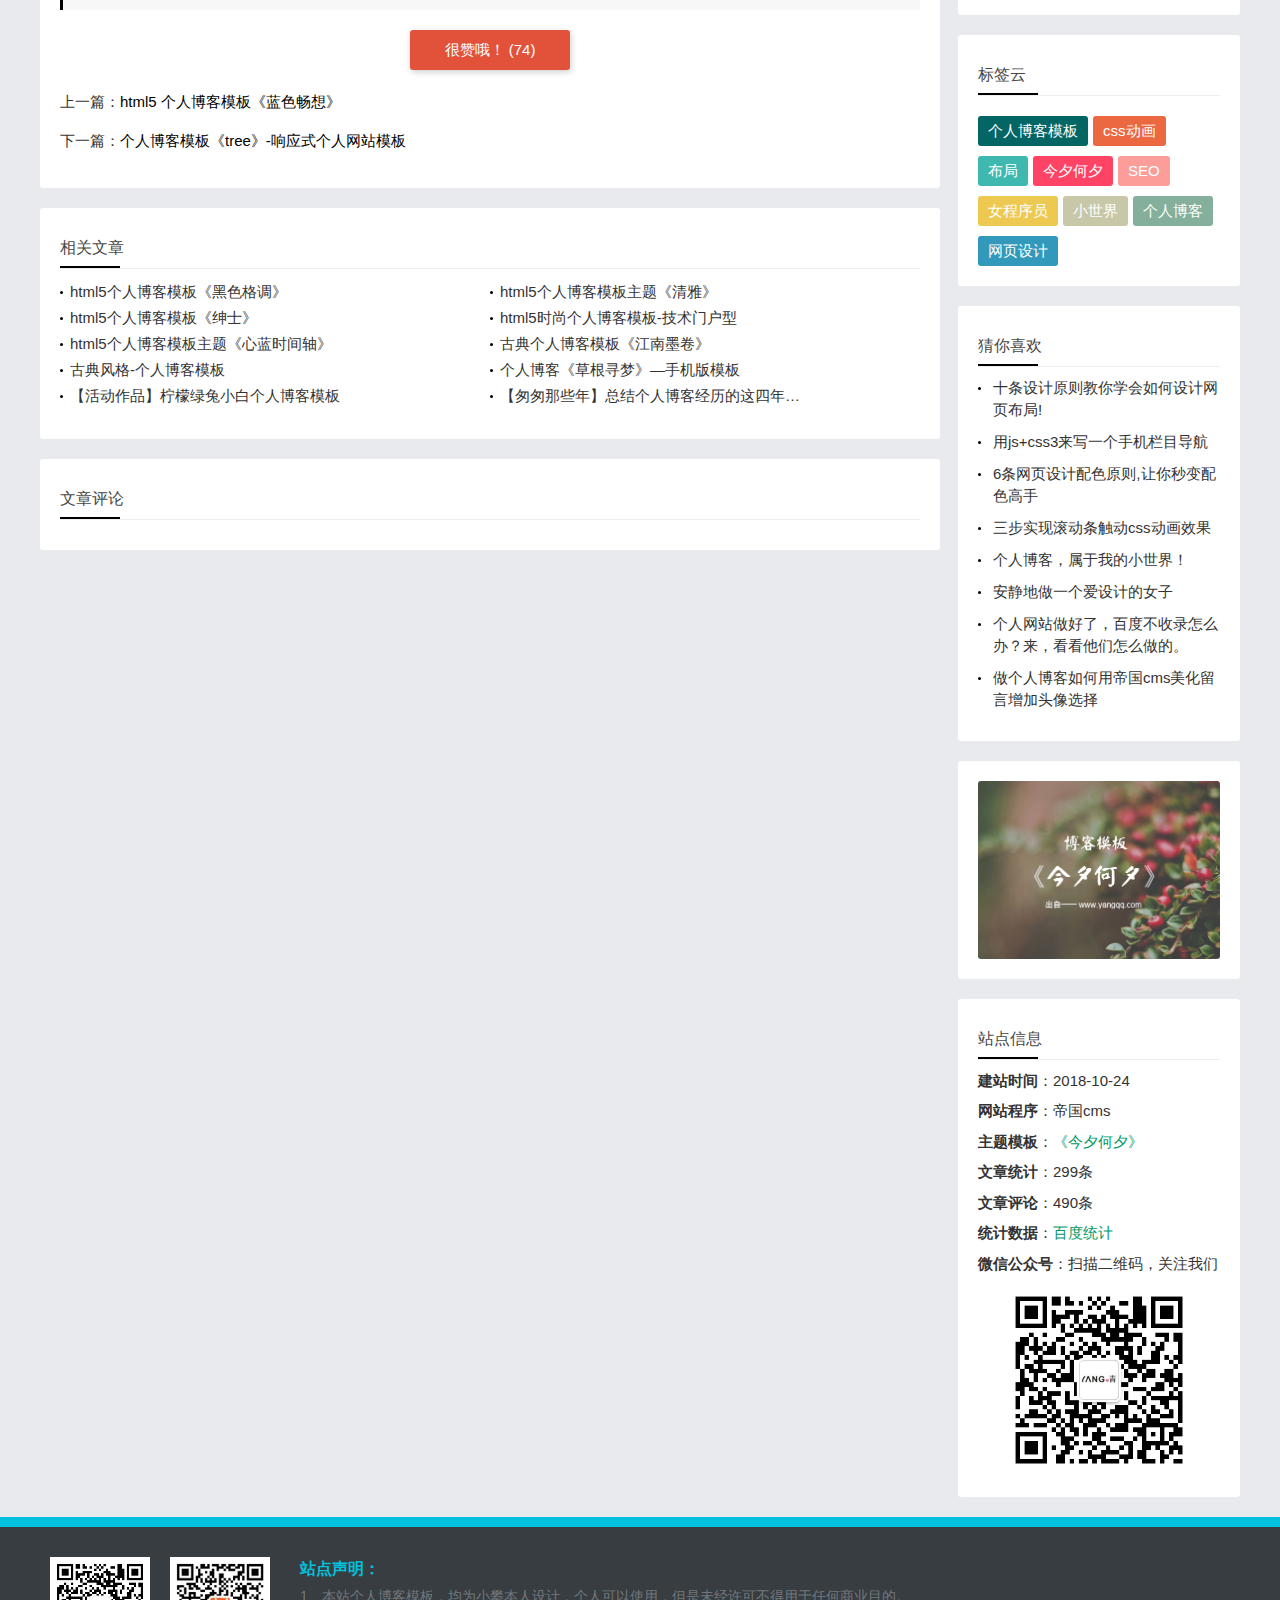
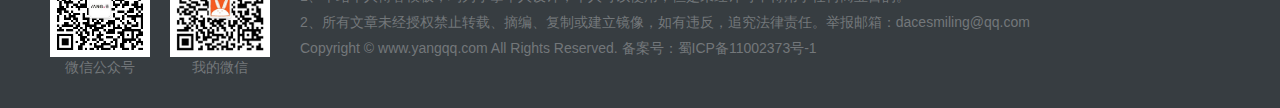
==== commit 82025900: "Update index.html" ====
--- a/index.html
+++ b/index.html
@@ -61,7 +61,7 @@
       <h2 class="htitle"><span class="con_nav">您现在的位置是：<a href="/">网站首页</a>><a href="/">个人博客模板</a></span>个人博客模板</h2>
       <h1 class="con_tilte">个人博客，属于我的小世界！</h1>
       <p class="bloginfo"><i class="avatar"><img src="images/avatar.jpg"></i><span>小攀</span><span>2018-10-28</span><span>【<a href="/">程序人生</a>】</span><span>109990人已围观</span></p>
-      <p class="con_info"><b>简介</b>个人博客，用来做什么？我刚开始就把它当做一个我吐槽心情的地方，也就相当于一个网络记事本，写上一些关于自己生活工作中的小情小事，也会放上一些照片，音乐。每天工作回家后就能访问自己的网站，一边听着音乐，一边写写文章。</p>
+      <p class="con_info"><b>简介</b>苏恒啊  来打cf</p>
       <div class="con_text">
         <p>本文很长，记录了我博客建站初到现在的过程，还有我从毕业到现在的一个状态，感谢您的阅读，如果你还是学生，也许你能从此文中，找到我们曾经相似的地方。如果你已经工作，有自己的博客，我想，你并没有忘记当初建立个人博客的初衷吧！</p>
         <p>我的个人博客已经建站有8年的时间了，对它的热爱，一直都是只增未减。回想大学读书的那几年，那会儿非常流行QQ空间，我们寝室的室友还经常邀约去学校的网吧做自己的空间。系里有个男生，空间做得非常漂亮，什么悬浮，开场动画，音乐播放器，我们女生羡慕得不得了。还邀约他跟我们一起去通宵弄空间，网上可以找到很多免费的flash资源，还有音乐，那也是第一次接触js，知道在浏览器输入一个地址，修改一下数据，就能调用一些背景出来。然后把自己QQ空间弄得漂漂亮亮的，经常邀约室友来互踩。我记得08年地震，第二天晚上，我们寝室的几个人还淡定的在寝室装扮空间呢！</p>
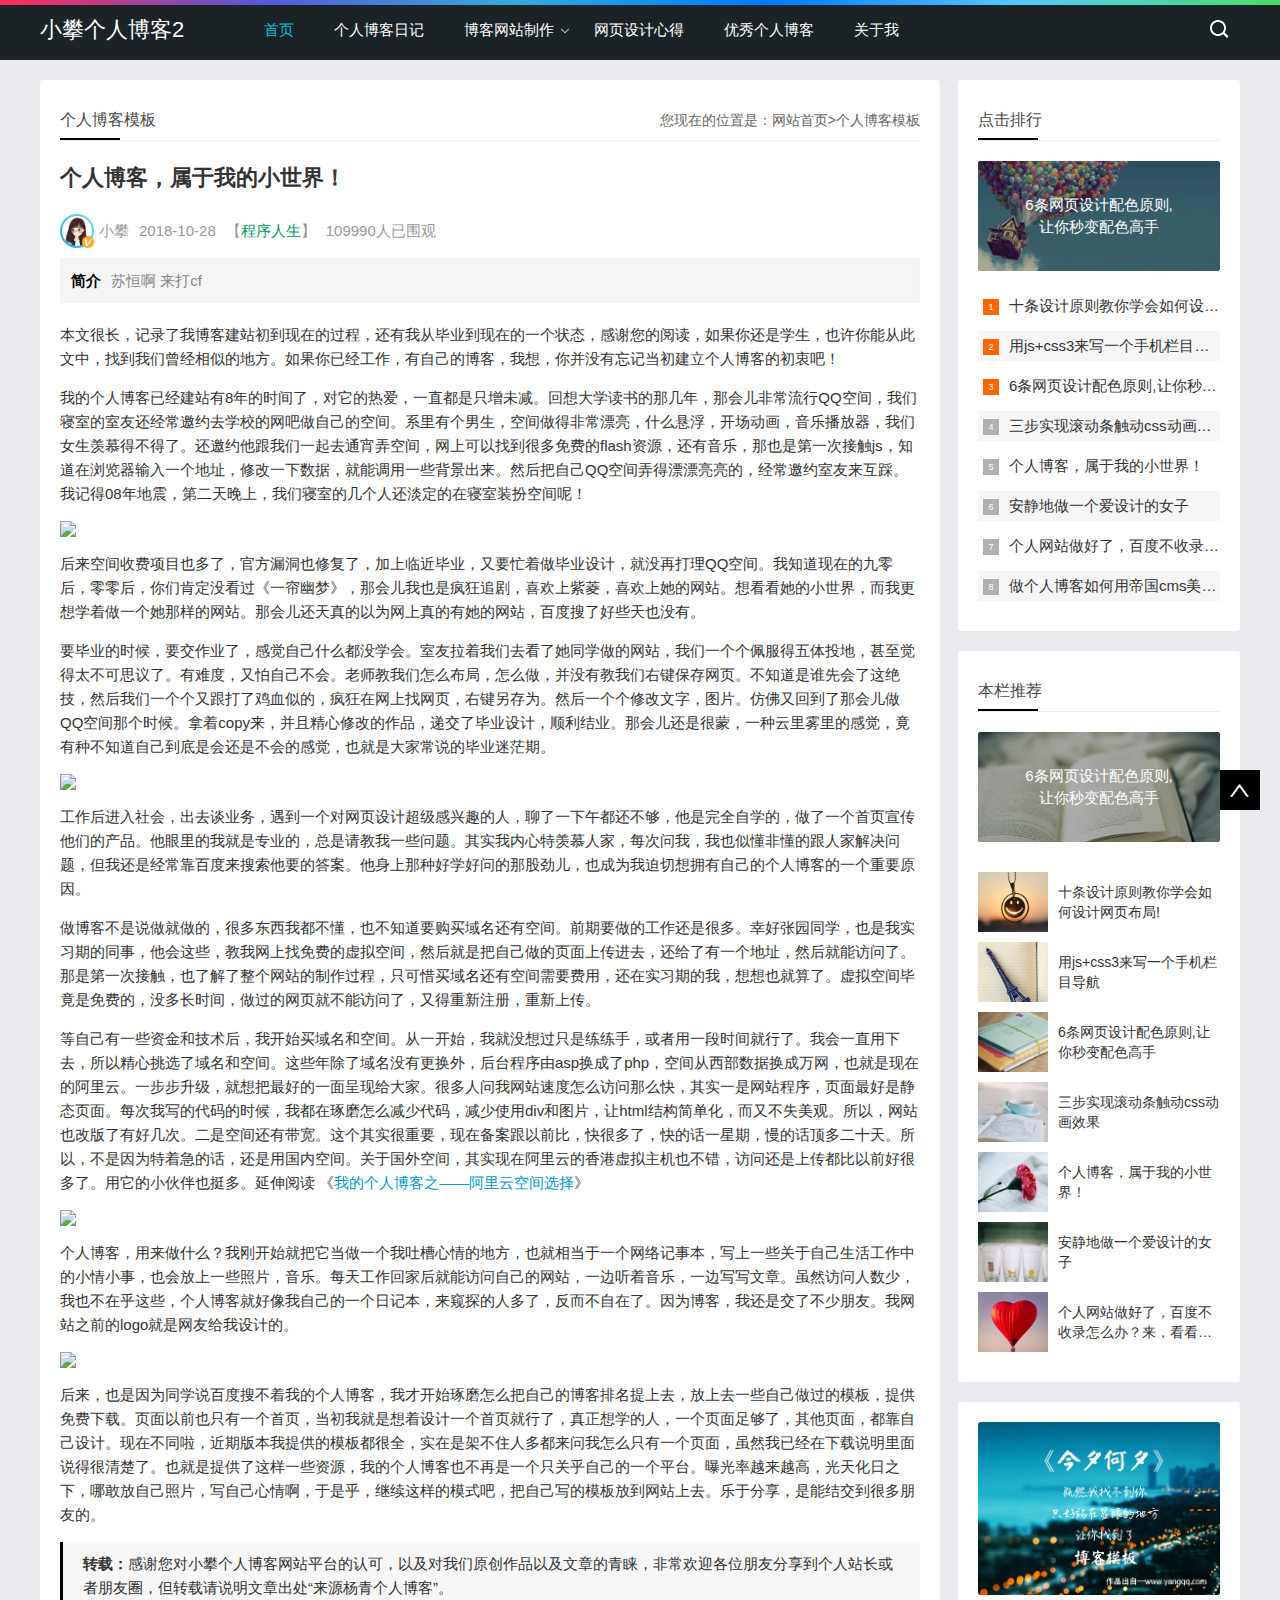
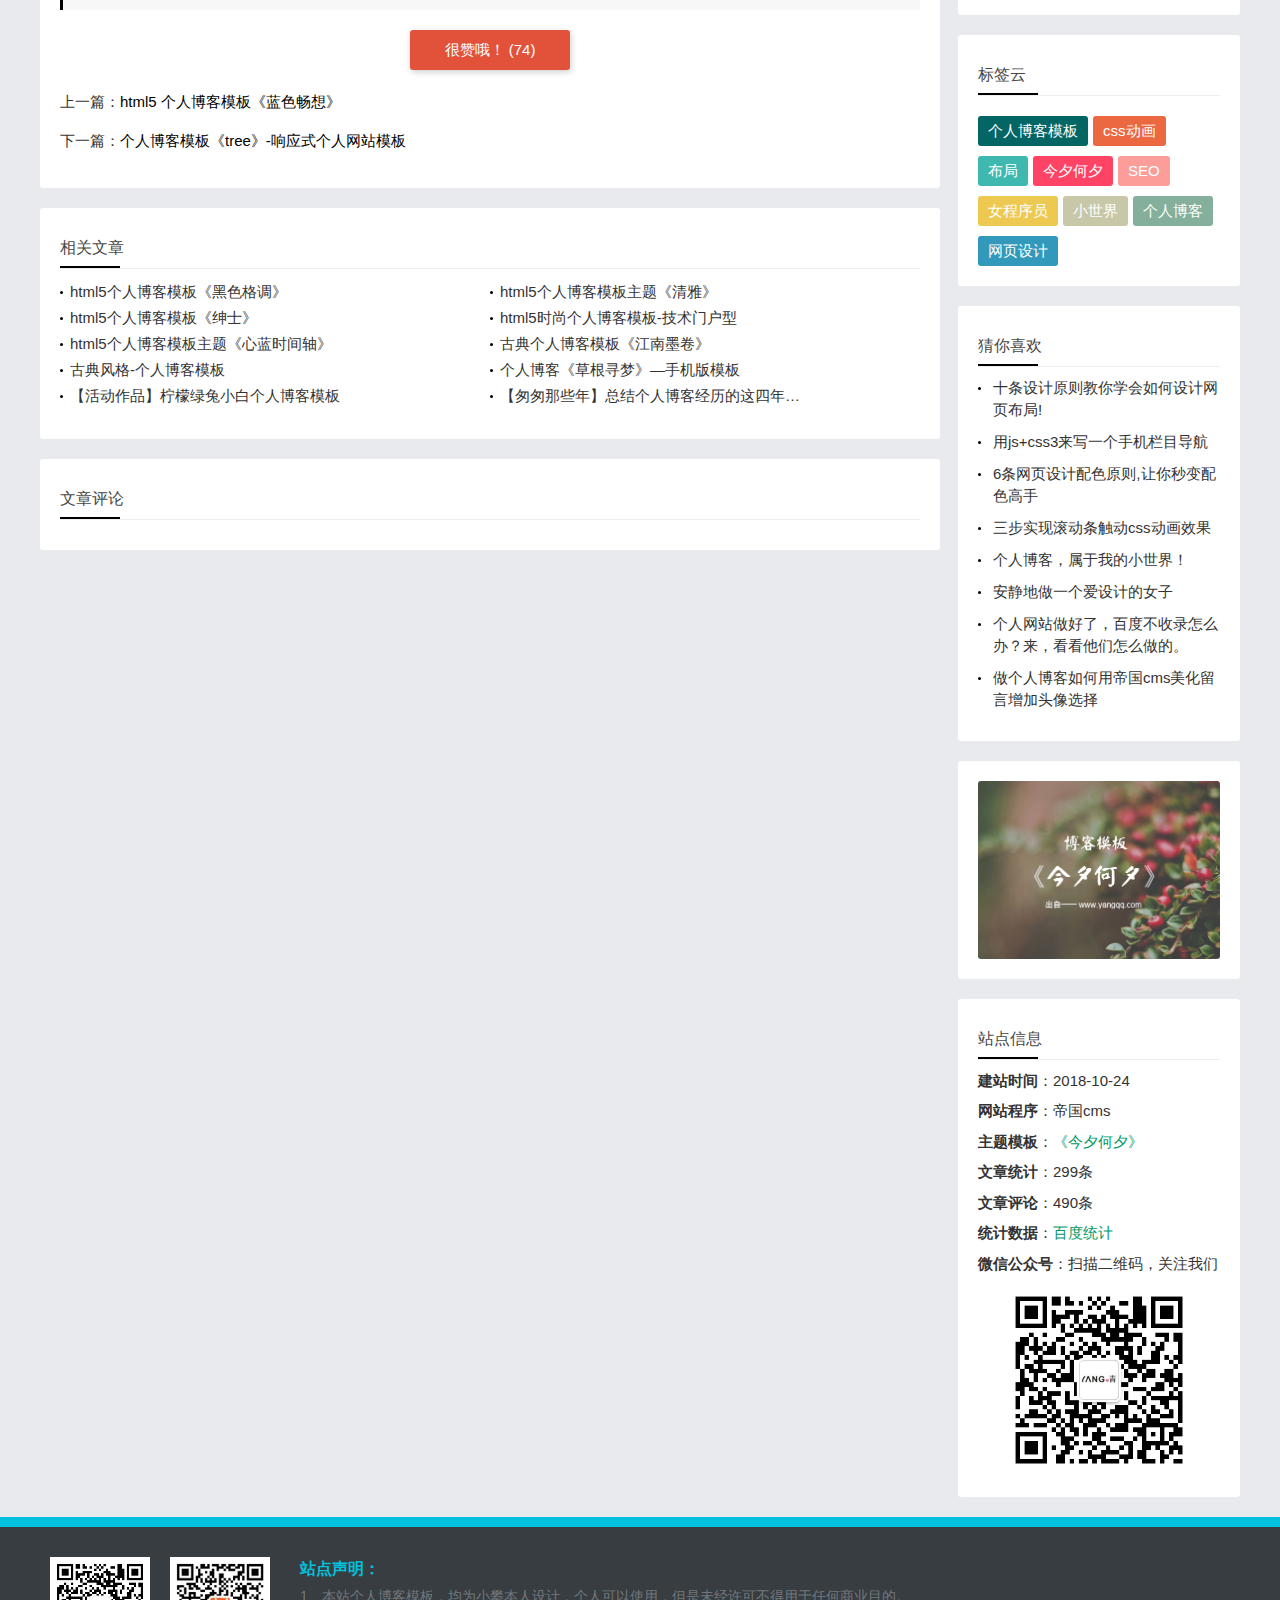
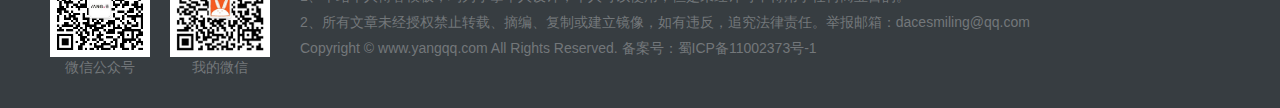
==== commit b0710b03: "hh" ====
--- a/index.html
+++ b/index.html
@@ -2,6 +2,9 @@
 <html>
 <head>
 <meta charset="utf-8">
+<meta itemprop="name" content="hello,哈哈哈3" />
+<meta itemprop="image" content="https://timgsa.baidu.com/timg?image&quality=80&size=b9999_10000&sec=1583474778205&di=e415c422187a1690efd6faf91b95cc07&imgtype=0&src=http%3A%2F%2Fpic.baike.soso.com%2Fp%2F20131221%2F20131221143858-667396330.jpg" />
+<meta name="description" itemprop="description" content="来了哦,哈哈哈" />
 <title>小攀的个人博客</title>
 <meta name="keywords" content="blog" />
 <meta name="description" content="blog" />
@@ -19,7 +22,7 @@
 <header id="header">
   <div class="navbox">
     <h2 id="mnavh"><span class="navicon"></span></h2>
-    <div class="logo"><a href="http://www.yangqq.com">小攀个人博客</a></div>
+    <div class="logo"><a href="http://www.yangqq.com">小攀个人博客2</a></div>
     <nav>
       <ul id="starlist">
         <li><a href="index.html">首页</a></li>
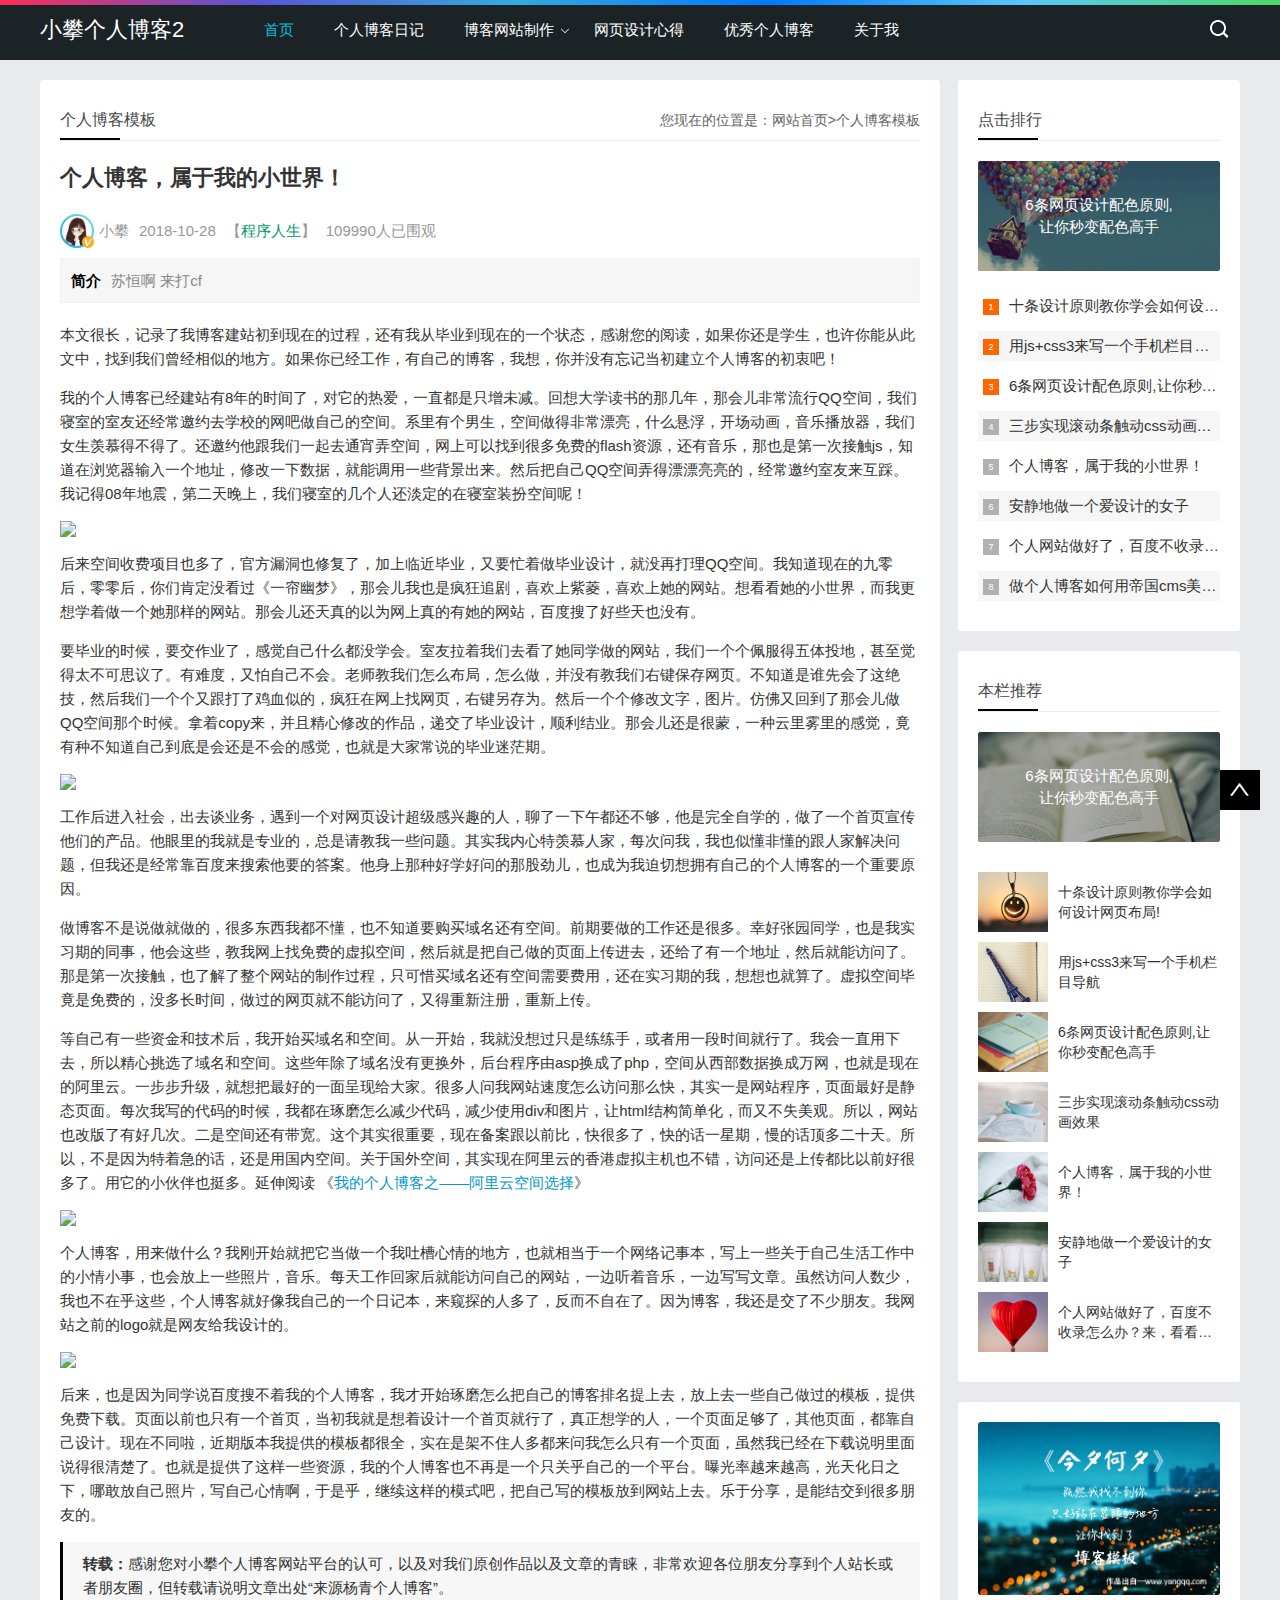
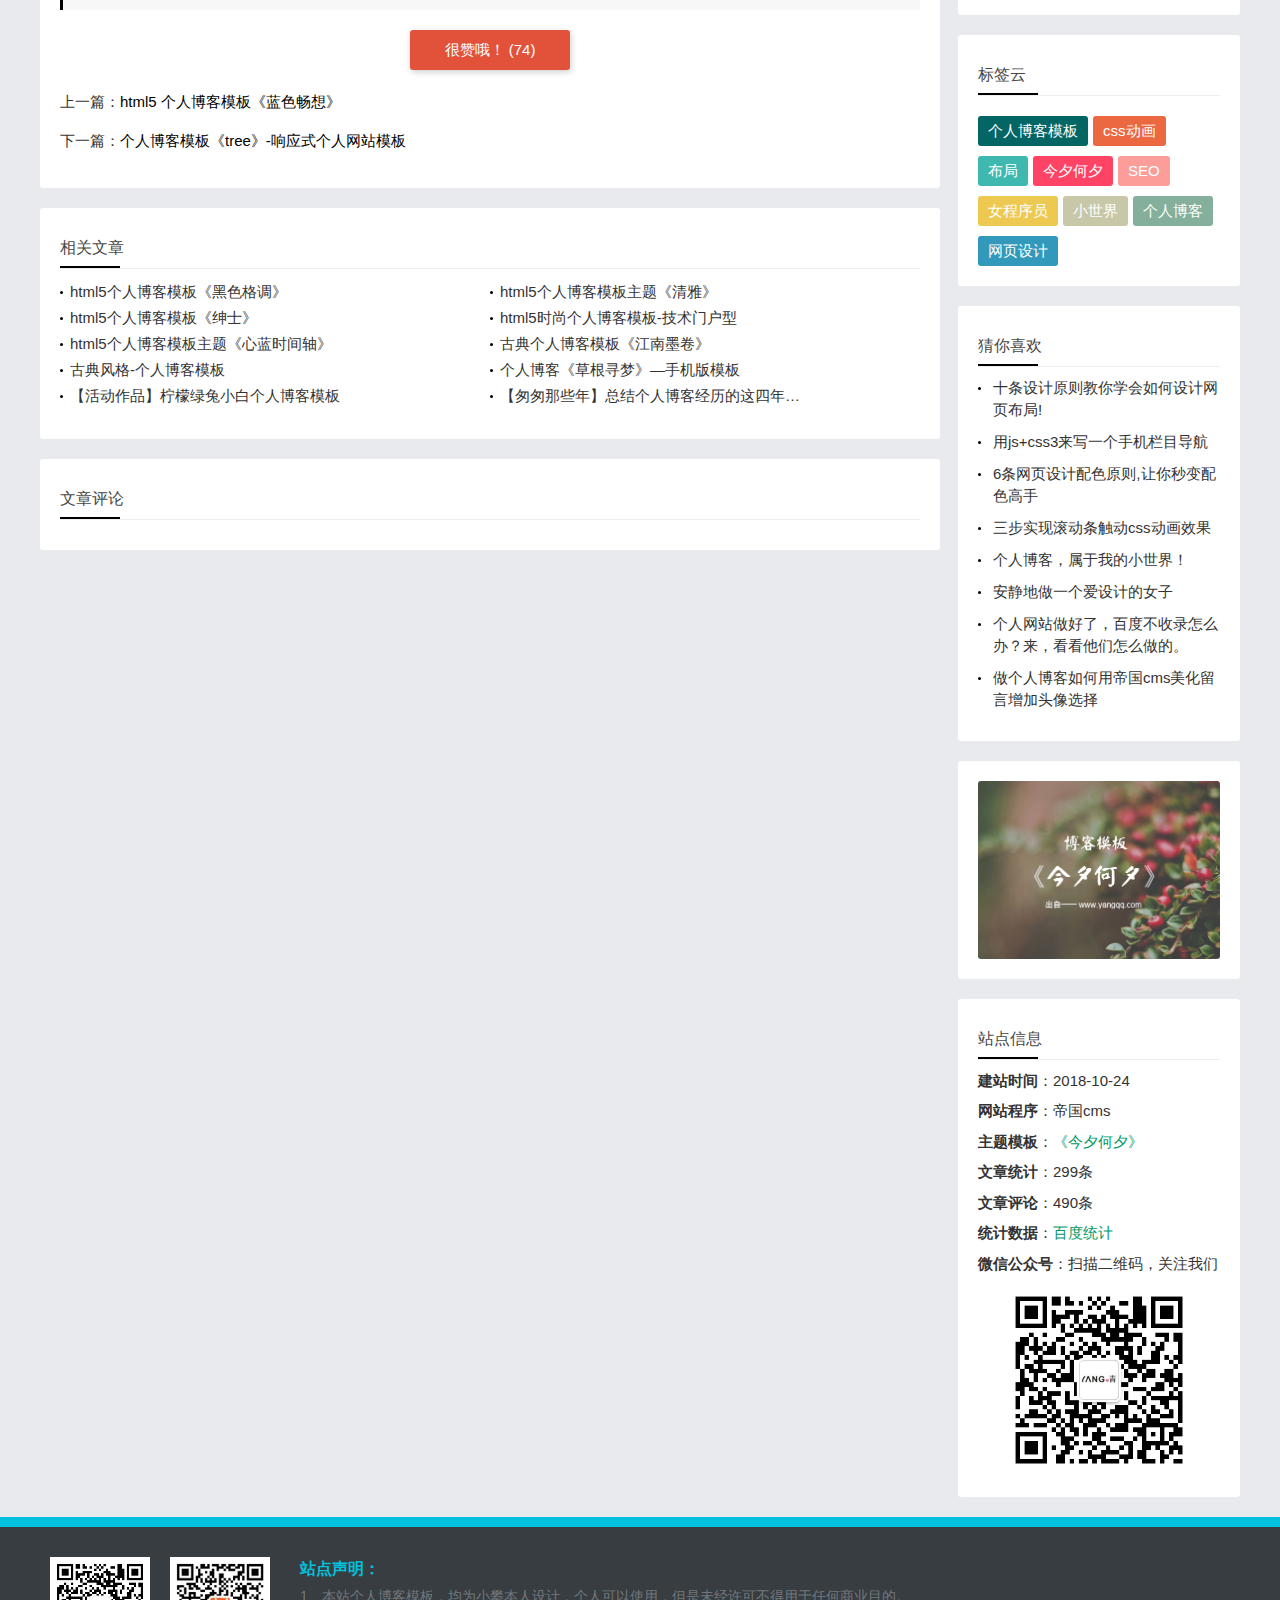
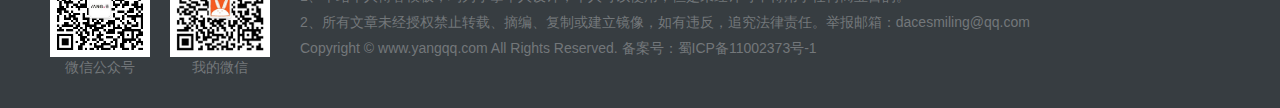
==== commit 26553914: "hh" ====
--- a/index.html
+++ b/index.html
@@ -5,7 +5,7 @@
 <meta itemprop="name" content="hello,哈哈哈3" />
 <meta itemprop="image" content="https://timgsa.baidu.com/timg?image&quality=80&size=b9999_10000&sec=1583474778205&di=e415c422187a1690efd6faf91b95cc07&imgtype=0&src=http%3A%2F%2Fpic.baike.soso.com%2Fp%2F20131221%2F20131221143858-667396330.jpg" />
 <meta name="description" itemprop="description" content="来了哦,哈哈哈" />
-<title>小攀的个人博客</title>
+<title>小攀的个人博客s</title>
 <meta name="keywords" content="blog" />
 <meta name="description" content="blog" />
 <meta name="viewport" content="width=device-width, initial-scale=1.0">
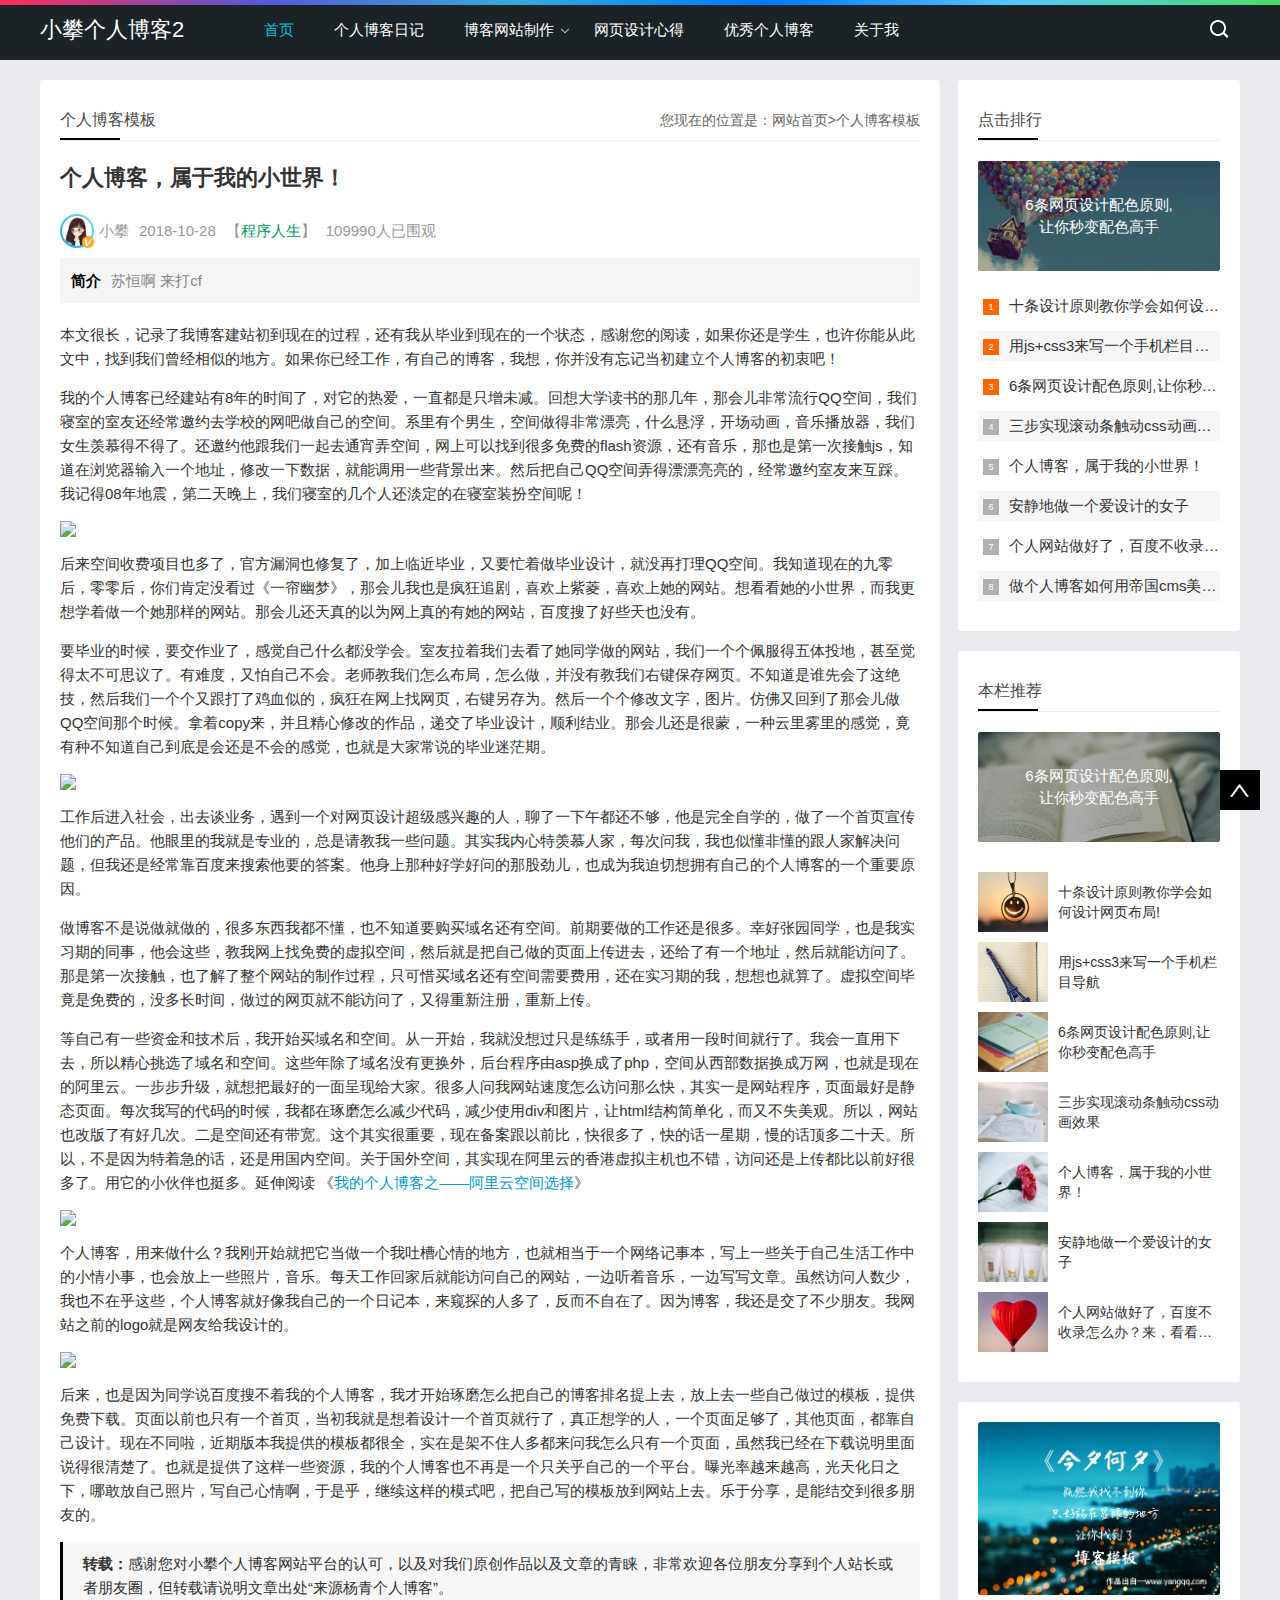
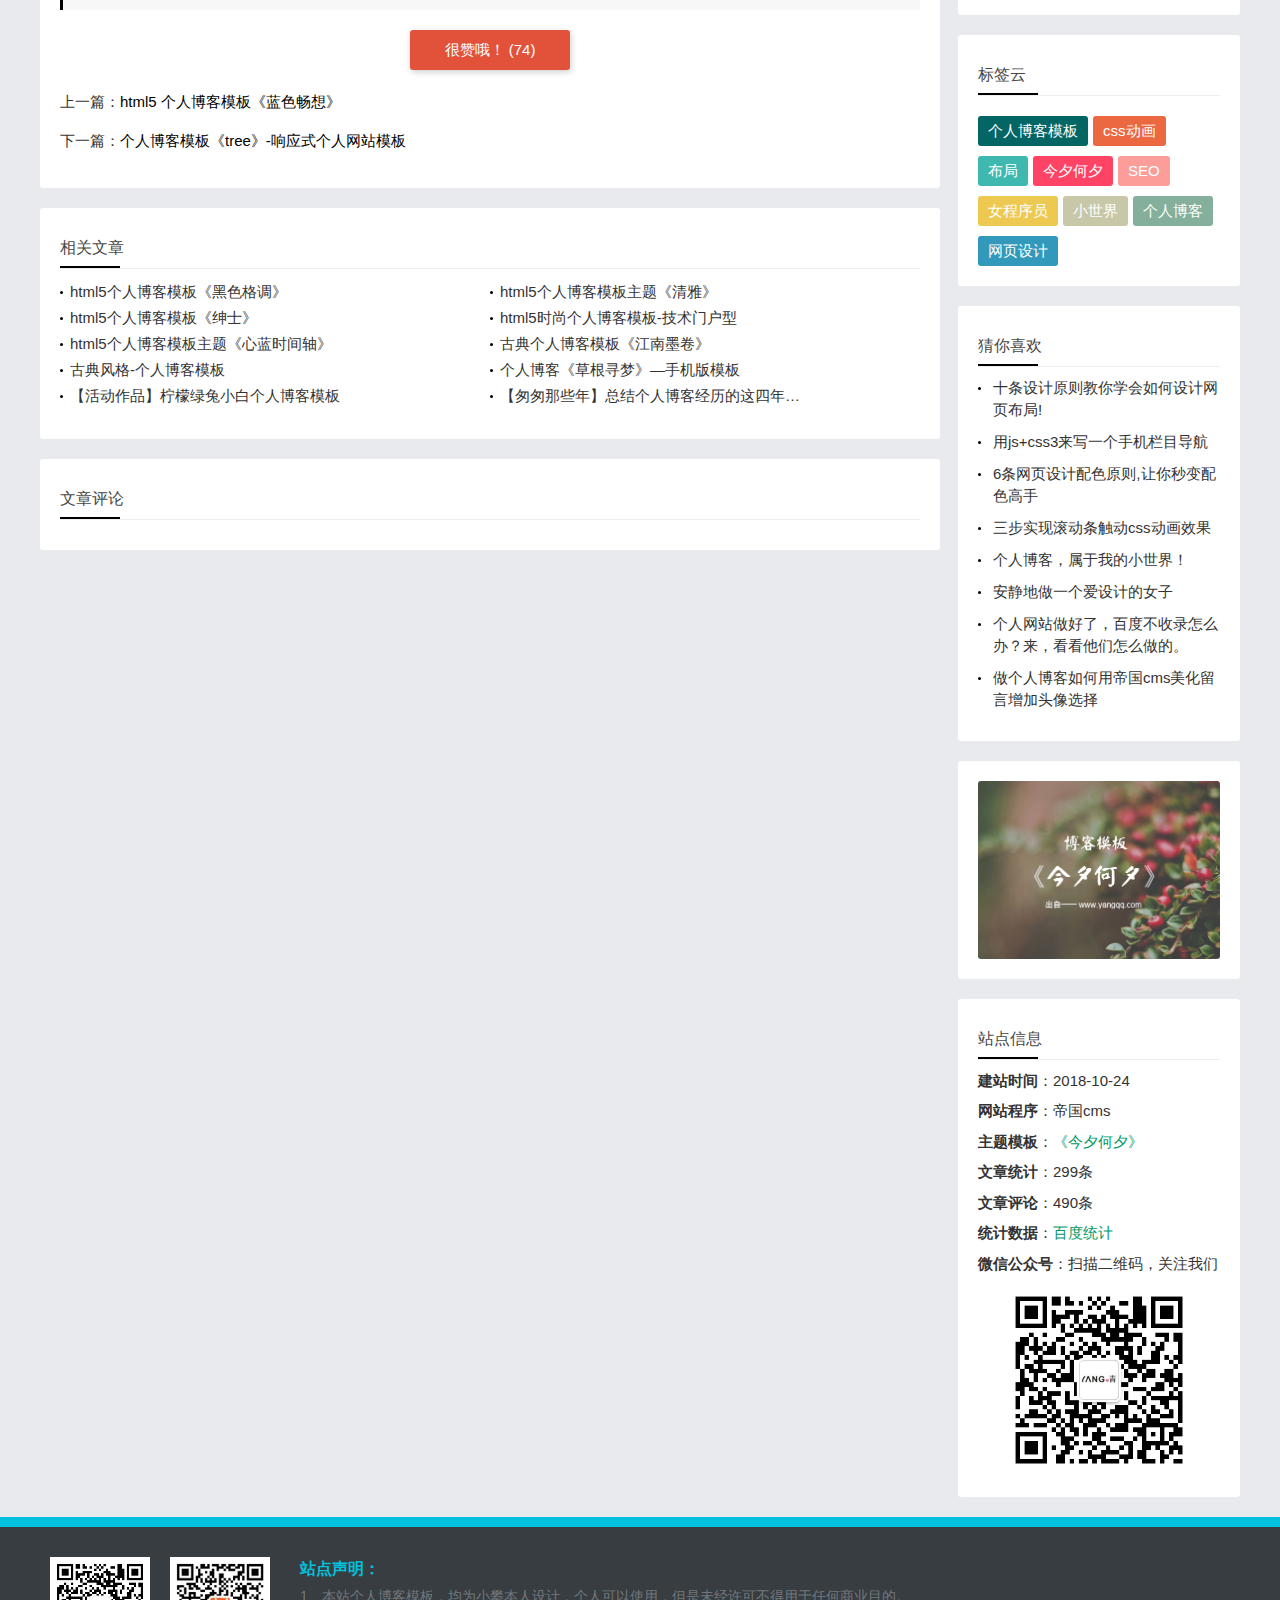
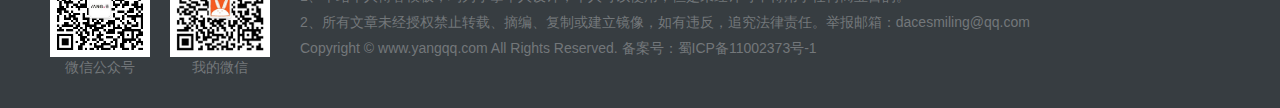
==== commit 2d2616a7: "two" ====
--- a/index.html
+++ b/index.html
@@ -2,7 +2,7 @@
 <html>
 <head>
 <meta charset="utf-8">
-<meta itemprop="name" content="hello,哈哈哈3" />
+<meta itemprop="name" content="hello,哈哈哈34" />
 <meta itemprop="image" content="https://timgsa.baidu.com/timg?image&quality=80&size=b9999_10000&sec=1583474778205&di=e415c422187a1690efd6faf91b95cc07&imgtype=0&src=http%3A%2F%2Fpic.baike.soso.com%2Fp%2F20131221%2F20131221143858-667396330.jpg" />
 <meta name="description" itemprop="description" content="来了哦,哈哈哈" />
 <title>小攀的个人博客s</title>
